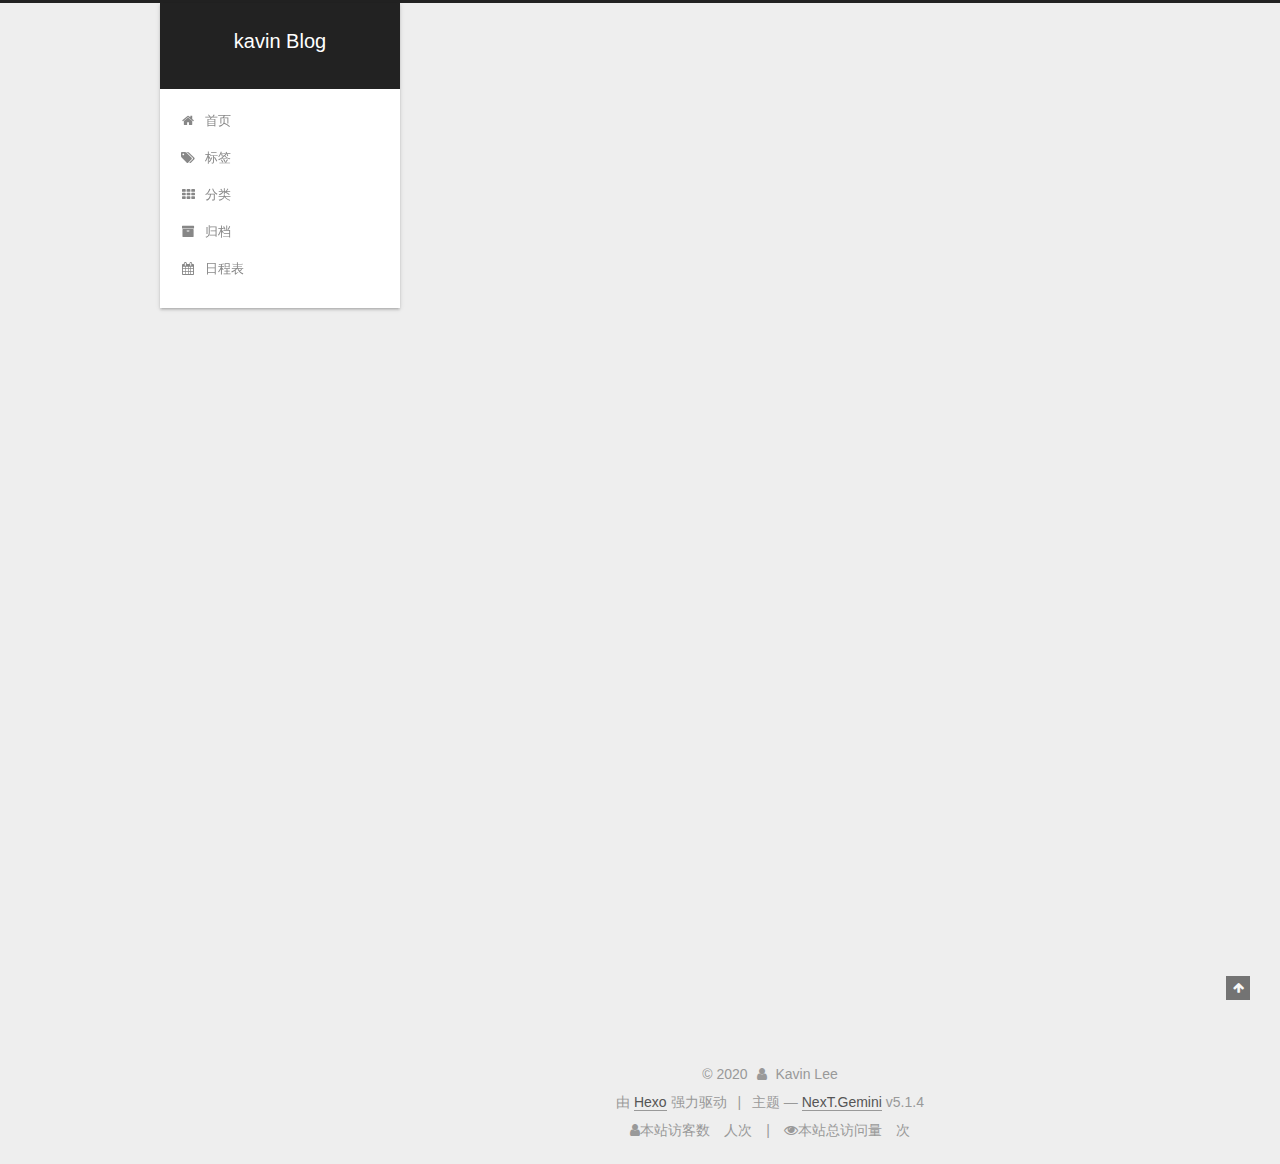
==== index.html @ 365d50ee "Site updated: 2020-07-19 22:54:47" ====
<!DOCTYPE html>



  


<html class="theme-next gemini use-motion" lang="zh-Hans">
<head>
  <meta charset="UTF-8"/>
<meta http-equiv="X-UA-Compatible" content="IE=edge" />
<meta name="viewport" content="width=device-width, initial-scale=1, maximum-scale=1"/>
<meta name="theme-color" content="#222">









<meta http-equiv="Cache-Control" content="no-transform" />
<meta http-equiv="Cache-Control" content="no-siteapp" />
















  
  
  <link href="/lib/fancybox/source/jquery.fancybox.css?v=2.1.5" rel="stylesheet" type="text/css" />







<link href="/lib/font-awesome/css/font-awesome.min.css?v=4.6.2" rel="stylesheet" type="text/css" />

<link href="/css/main.css?v=5.1.4" rel="stylesheet" type="text/css" />


  <link rel="apple-touch-icon" sizes="180x180" href="/images/logo.png?v=5.1.4">


  <link rel="icon" type="image/png" sizes="32x32" href="/images/logo.png?v=5.1.4">


  <link rel="icon" type="image/png" sizes="16x16" href="/images/logo.png?v=5.1.4">






  <meta name="keywords" content="Hexo, NexT" />





  <link rel="alternate" href="/atom.xml" title="kavin Blog" type="application/atom+xml" />






<meta name="description" content="Everything from life">
<meta property="og:type" content="website">
<meta property="og:title" content="kavin Blog">
<meta property="og:url" content="http://yoursite.com/index.html">
<meta property="og:site_name" content="kavin Blog">
<meta property="og:description" content="Everything from life">
<meta property="article:author" content="Kavin Lee">
<meta property="article:tag" content="Python">
<meta name="twitter:card" content="summary">



<script type="text/javascript" id="hexo.configurations">
  var NexT = window.NexT || {};
  var CONFIG = {
    root: '/',
    scheme: 'Gemini',
    version: '5.1.4',
    sidebar: {"position":"left","display":"post","offset":12,"b2t":false,"scrollpercent":false,"onmobile":false},
    fancybox: true,
    tabs: true,
    motion: {"enable":true,"async":false,"transition":{"post_block":"fadeIn","post_header":"slideDownIn","post_body":"slideDownIn","coll_header":"slideLeftIn","sidebar":"slideUpIn"}},
    duoshuo: {
      userId: '0',
      author: '博主'
    },
    algolia: {
      applicationID: '',
      apiKey: '',
      indexName: '',
      hits: {"per_page":10},
      labels: {"input_placeholder":"Search for Posts","hits_empty":"We didn't find any results for the search: ${query}","hits_stats":"${hits} results found in ${time} ms"}
    }
  };
</script>



  <link rel="canonical" href="http://yoursite.com/"/>





  <title>kavin Blog</title>
  








<meta name="generator" content="Hexo 4.2.1"></head>

<body itemscope itemtype="http://schema.org/WebPage" lang="zh-Hans">

  
  
    
  

  <div class="container sidebar-position-left 
  page-home">
    <div class="headband"></div>

    <header id="header" class="header" itemscope itemtype="http://schema.org/WPHeader">
      <div class="header-inner"><div class="site-brand-wrapper">
  <div class="site-meta ">
    

    <div class="custom-logo-site-title">
      <a href="/"  class="brand" rel="start">
        <span class="logo-line-before"><i></i></span>
        <span class="site-title">kavin Blog</span>
        <span class="logo-line-after"><i></i></span>
      </a>
    </div>
      
        <p class="site-subtitle"></p>
      
  </div>

  <div class="site-nav-toggle">
    <button>
      <span class="btn-bar"></span>
      <span class="btn-bar"></span>
      <span class="btn-bar"></span>
    </button>
  </div>
</div>

<nav class="site-nav">
  

  
    <ul id="menu" class="menu">
      
        
        <li class="menu-item menu-item-home">
          <a href="/" rel="section">
            
              <i class="menu-item-icon fa fa-fw fa-home"></i> <br />
            
            首页
          </a>
        </li>
      
        
        <li class="menu-item menu-item-tags">
          <a href="/tags/" rel="section">
            
              <i class="menu-item-icon fa fa-fw fa-tags"></i> <br />
            
            标签
          </a>
        </li>
      
        
        <li class="menu-item menu-item-categories">
          <a href="/categories/" rel="section">
            
              <i class="menu-item-icon fa fa-fw fa-th"></i> <br />
            
            分类
          </a>
        </li>
      
        
        <li class="menu-item menu-item-archives">
          <a href="/archives/" rel="section">
            
              <i class="menu-item-icon fa fa-fw fa-archive"></i> <br />
            
            归档
          </a>
        </li>
      
        
        <li class="menu-item menu-item-schedule">
          <a href="/schedule/" rel="section">
            
              <i class="menu-item-icon fa fa-fw fa-calendar"></i> <br />
            
            日程表
          </a>
        </li>
      

      
    </ul>
  

  
</nav>



 </div>
    </header>

    <main id="main" class="main">
      <div class="main-inner">
        <div class="content-wrap">
          <div id="content" class="content">
            
  <section id="posts" class="posts-expand">
    
      

  

  
  
  

  <article class="post post-type-normal" itemscope itemtype="http://schema.org/Article">
  
  
  
  <div class="post-block">
    <link itemprop="mainEntityOfPage" href="http://yoursite.com/2020/07/19/hello-world/">

    <span hidden itemprop="author" itemscope itemtype="http://schema.org/Person">
      <meta itemprop="name" content="Kavin Lee">
      <meta itemprop="description" content="">
      <meta itemprop="image" content="/images/avatar.gif">
    </span>

    <span hidden itemprop="publisher" itemscope itemtype="http://schema.org/Organization">
      <meta itemprop="name" content="kavin Blog">
    </span>

    
      <header class="post-header">

        
        
          <h1 class="post-title" itemprop="name headline">
                
                <a class="post-title-link" href="/2020/07/19/hello-world/" itemprop="url">Hello World</a></h1>
        

        <div class="post-meta">
          <span class="post-time">
            
              <span class="post-meta-item-icon">
                <i class="fa fa-calendar-o"></i>
              </span>
              
                <span class="post-meta-item-text">发表于</span>
              
              <time title="创建于" itemprop="dateCreated datePublished" datetime="2020-07-19T20:09:00+08:00">
                2020-07-19
              </time>
            

            

            
          </span>

          

          
            
          

          
          

          

          

          

        </div>
      </header>
    

    
    
    
    <div class="post-body" itemprop="articleBody">

      
      

      
        
          
            <p>Welcome to <a href="https://hexo.io/" target="_blank" rel="noopener">Hexo</a>! This is your very first post. Check <a href="https://hexo.io/docs/" target="_blank" rel="noopener">documentation</a> for more info. If you get any problems when using Hexo, you can find the answer in <a href="https://hexo.io/docs/troubleshooting.html" target="_blank" rel="noopener">troubleshooting</a> or you can ask me on <a href="https://github.com/hexojs/hexo/issues" target="_blank" rel="noopener">GitHub</a>.</p>
<h2 id="Quick-Start"><a href="#Quick-Start" class="headerlink" title="Quick Start"></a>Quick Start</h2><h3 id="Create-a-new-post"><a href="#Create-a-new-post" class="headerlink" title="Create a new post"></a>Create a new post</h3><figure class="highlight bash"><table><tr><td class="gutter"><pre><span class="line">1</span><br></pre></td><td class="code"><pre><span class="line">$ hexo new <span class="string">"My New Post"</span></span><br></pre></td></tr></table></figure>

<p>More info: <a href="https://hexo.io/docs/writing.html" target="_blank" rel="noopener">Writing</a></p>
<h3 id="Run-server"><a href="#Run-server" class="headerlink" title="Run server"></a>Run server</h3><figure class="highlight bash"><table><tr><td class="gutter"><pre><span class="line">1</span><br></pre></td><td class="code"><pre><span class="line">$ hexo server</span><br></pre></td></tr></table></figure>

<p>More info: <a href="https://hexo.io/docs/server.html" target="_blank" rel="noopener">Server</a></p>
<h3 id="Generate-static-files"><a href="#Generate-static-files" class="headerlink" title="Generate static files"></a>Generate static files</h3><figure class="highlight bash"><table><tr><td class="gutter"><pre><span class="line">1</span><br></pre></td><td class="code"><pre><span class="line">$ hexo generate</span><br></pre></td></tr></table></figure>

<p>More info: <a href="https://hexo.io/docs/generating.html" target="_blank" rel="noopener">Generating</a></p>
<h3 id="Deploy-to-remote-sites"><a href="#Deploy-to-remote-sites" class="headerlink" title="Deploy to remote sites"></a>Deploy to remote sites</h3><figure class="highlight bash"><table><tr><td class="gutter"><pre><span class="line">1</span><br></pre></td><td class="code"><pre><span class="line">$ hexo deploy</span><br></pre></td></tr></table></figure>

<p>More info: <a href="https://hexo.io/docs/one-command-deployment.html" target="_blank" rel="noopener">Deployment</a></p>

          
        
      
    </div>
    
    
    

    

    

    

    <footer class="post-footer">
      

      

      

      
      
        <div class="post-eof"></div>
      
    </footer>
  </div>
  
  
  
  </article>


    
  </section>

  


          </div>
          


          

        </div>
        
          
  
  <div class="sidebar-toggle">
    <div class="sidebar-toggle-line-wrap">
      <span class="sidebar-toggle-line sidebar-toggle-line-first"></span>
      <span class="sidebar-toggle-line sidebar-toggle-line-middle"></span>
      <span class="sidebar-toggle-line sidebar-toggle-line-last"></span>
    </div>
  </div>

  <aside id="sidebar" class="sidebar">
    
    <div class="sidebar-inner">

      

      

      <section class="site-overview-wrap sidebar-panel sidebar-panel-active">
        <div class="site-overview">
          <div class="site-author motion-element" itemprop="author" itemscope itemtype="http://schema.org/Person">
            
              <p class="site-author-name" itemprop="name">Kavin Lee</p>
              <p class="site-description motion-element" itemprop="description">Everything from life</p>
          </div>

          <nav class="site-state motion-element">

            
              <div class="site-state-item site-state-posts">
              
                <a href="/archives/">
              
                  <span class="site-state-item-count">1</span>
                  <span class="site-state-item-name">日志</span>
                </a>
              </div>
            

            

            

          </nav>

          
            <div class="feed-link motion-element">
              <a href="/atom.xml" rel="alternate">
                <i class="fa fa-rss"></i>
                RSS
              </a>
            </div>
          

          

          
          

          
          

          

        </div>
      </section>

      

      

    </div>
  </aside>


        
      </div>
    </main>

    <footer id="footer" class="footer">
      <div class="footer-inner">
        <div class="copyright">&copy; <span itemprop="copyrightYear">2020</span>
  <span class="with-love">
    <i class="fa fa-user"></i>
  </span>
  <span class="author" itemprop="copyrightHolder">Kavin Lee</span>

  
</div>


  <div class="powered-by">由 <a class="theme-link" target="_blank" href="https://hexo.io">Hexo</a> 强力驱动</div>



  <span class="post-meta-divider">|</span>



  <div class="theme-info">主题 &mdash; <a class="theme-link" target="_blank" href="https://github.com/iissnan/hexo-theme-next">NexT.Gemini</a> v5.1.4</div>




        
<div class="busuanzi-count">
  <script async src="https://dn-lbstatics.qbox.me/busuanzi/2.3/busuanzi.pure.mini.js"></script>

  
    <span class="site-uv">
      <i class="fa fa-user">本站访客数</i>
      <span class="busuanzi-value" id="busuanzi_value_site_uv"></span>
      人次
    </span>
  

  
    <span class="site-pv">
      <i class="fa fa-eye">本站总访问量</i>
      <span class="busuanzi-value" id="busuanzi_value_site_pv"></span>
      次
    </span>
  
</div>








        
      </div>
    </footer>

    
      <div class="back-to-top">
        <i class="fa fa-arrow-up"></i>
        
      </div>
    

    

  </div>

  

<script type="text/javascript">
  if (Object.prototype.toString.call(window.Promise) !== '[object Function]') {
    window.Promise = null;
  }
</script>









  












  
  
    <script type="text/javascript" src="/lib/jquery/index.js?v=2.1.3"></script>
  

  
  
    <script type="text/javascript" src="/lib/fastclick/lib/fastclick.min.js?v=1.0.6"></script>
  

  
  
    <script type="text/javascript" src="/lib/jquery_lazyload/jquery.lazyload.js?v=1.9.7"></script>
  

  
  
    <script type="text/javascript" src="/lib/velocity/velocity.min.js?v=1.2.1"></script>
  

  
  
    <script type="text/javascript" src="/lib/velocity/velocity.ui.min.js?v=1.2.1"></script>
  

  
  
    <script type="text/javascript" src="/lib/fancybox/source/jquery.fancybox.pack.js?v=2.1.5"></script>
  


  


  <script type="text/javascript" src="/js/src/utils.js?v=5.1.4"></script>

  <script type="text/javascript" src="/js/src/motion.js?v=5.1.4"></script>



  
  


  <script type="text/javascript" src="/js/src/affix.js?v=5.1.4"></script>

  <script type="text/javascript" src="/js/src/schemes/pisces.js?v=5.1.4"></script>



  

  


  <script type="text/javascript" src="/js/src/bootstrap.js?v=5.1.4"></script>



  


  




	





  





  












  





  

  

  

  
  

  

  

  

</body>
</html>
---- css/main.css ----
/* normalize.css v3.0.2 | MIT License | git.io/normalize */
html {
  font-family: sans-serif; /* 1 */
  -ms-text-size-adjust: 100%; /* 2 */
  -webkit-text-size-adjust: 100%; /* 2 */
}
body {
  margin: 0;
}
article,
aside,
details,
figcaption,
figure,
footer,
header,
hgroup,
main,
menu,
nav,
section,
summary {
  display: block;
}
audio,
canvas,
progress,
video {
  display: inline-block; /* 1 */
  vertical-align: baseline; /* 2 */
}
audio:not([controls]) {
  display: none;
  height: 0;
}
[hidden],
template {
  display: none;
}
a {
  background-color: transparent;
}
a:active,
a:hover {
  outline: 0;
}
abbr[title] {
  border-bottom: 1px dotted;
}
b,
strong {
  font-weight: bold;
}
dfn {
  font-style: italic;
}
h1 {
  font-size: 2em;
  margin: 0.67em 0;
}
mark {
  background: #ff0;
  color: #000;
}
small {
  font-size: 80%;
}
sub,
sup {
  font-size: 75%;
  line-height: 0;
  position: relative;
  vertical-align: baseline;
}
sup {
  top: -0.5em;
}
sub {
  bottom: -0.25em;
}
img {
  border: 0;
}
svg:not(:root) {
  overflow: hidden;
}
figure {
  margin: 1em 40px;
}
hr {
  -moz-box-sizing: content-box;
  box-sizing: content-box;
  height: 0;
}
pre {
  overflow: auto;
}
code,
kbd,
pre,
samp {
  font-family: monospace, monospace;
  font-size: 1em;
}
button,
input,
optgroup,
select,
textarea {
  color: inherit; /* 1 */
  font: inherit; /* 2 */
  margin: 0; /* 3 */
}
button {
  overflow: visible;
}
button,
select {
  text-transform: none;
}
button,
html input[type="button"],
input[type="reset"],
input[type="submit"] {
  -webkit-appearance: button; /* 2 */
  cursor: pointer; /* 3 */
}
button[disabled],
html input[disabled] {
  cursor: default;
}
button::-moz-focus-inner,
input::-moz-focus-inner {
  border: 0;
  padding: 0;
}
input {
  line-height: normal;
}
input[type="checkbox"],
input[type="radio"] {
  box-sizing: border-box; /* 1 */
  padding: 0; /* 2 */
}
input[type="number"]::-webkit-inner-spin-button,
input[type="number"]::-webkit-outer-spin-button {
  height: auto;
}
input[type="search"] {
  -webkit-appearance: textfield; /* 1 */
  -moz-box-sizing: content-box;
  -webkit-box-sizing: content-box; /* 2 */
  box-sizing: content-box;
}
input[type="search"]::-webkit-search-cancel-button,
input[type="search"]::-webkit-search-decoration {
  -webkit-appearance: none;
}
fieldset {
  border: 1px solid #c0c0c0;
  margin: 0 2px;
  padding: 0.35em 0.625em 0.75em;
}
legend {
  border: 0; /* 1 */
  padding: 0; /* 2 */
}
textarea {
  overflow: auto;
}
optgroup {
  font-weight: bold;
}
table {
  border-collapse: collapse;
  border-spacing: 0;
}
td,
th {
  padding: 0;
}
::selection {
  background: #262a30;
  color: #fff;
}
body {
  position: relative;
  font-family: 'Lato', "PingFang SC", "Microsoft YaHei", sans-serif;
  font-size: 14px;
  line-height: 2;
  color: #555;
  background: #eee;
}
@media (max-width: 767px) {
  body {
    padding-right: 0 !important;
  }
}
@media (min-width: 768px) and (max-width: 991px) {
  body {
    padding-right: 0 !important;
  }
}
@media (min-width: 1600px) {
  body {
    font-size: 16px;
  }
}
h1,
h2,
h3,
h4,
h5,
h6 {
  margin: 0;
  padding: 0;
  font-weight: bold;
  line-height: 1.5;
  font-family: 'Lato', "PingFang SC", "Microsoft YaHei", sans-serif;
}
h2,
h3,
h4,
h5,
h6 {
  margin: 20px 0 15px;
}
h1 {
  font-size: 22px;
}
@media (max-width: 767px) {
  h1 {
    font-size: 18px;
  }
}
h2 {
  font-size: 20px;
}
@media (max-width: 767px) {
  h2 {
    font-size: 16px;
  }
}
h3 {
  font-size: 18px;
}
@media (max-width: 767px) {
  h3 {
    font-size: 14px;
  }
}
h4 {
  font-size: 16px;
}
@media (max-width: 767px) {
  h4 {
    font-size: 12px;
  }
}
h5 {
  font-size: 14px;
}
@media (max-width: 767px) {
  h5 {
    font-size: 10px;
  }
}
h6 {
  font-size: 12px;
}
@media (max-width: 767px) {
  h6 {
    font-size: 8px;
  }
}
p {
  margin: 0 0 20px 0;
}
a {
  color: #555;
  text-decoration: none;
  outline: none;
  border-bottom: 1px solid #999;
  word-wrap: break-word;
}
a:hover {
  color: #222;
  border-bottom-color: #222;
}
blockquote {
  margin: 0;
  padding: 0;
}
img {
  display: block;
  margin: auto;
  max-width: 100%;
  height: auto;
}
hr {
  margin: 40px 0;
  height: 3px;
  border: none;
  background-color: #ddd;
  background-image: repeating-linear-gradient(-45deg, #fff, #fff 4px, transparent 4px, transparent 8px);
}
blockquote {
  padding: 0 15px;
  color: #666;
  border-left: 4px solid #ddd;
}
blockquote cite::before {
  content: "-";
  padding: 0 5px;
}
dt {
  font-weight: 700;
}
dd {
  margin: 0;
  padding: 0;
}
kbd {
  border: 1px solid #ccc;
  border-radius: 0.2em;
  box-shadow: 0.1em 0.1em 0.2em rgba(0,0,0,0.1);
  background-color: #f9f9f9;
  font-family: inherit;
  background-image: -webkit-linear-gradient(top, #eee, #fff, #eee);
  padding: 0.1em 0.3em;
  white-space: nowrap;
}
.text-left {
  text-align: left;
}
.text-center {
  text-align: center;
}
.text-right {
  text-align: right;
}
.text-justify {
  text-align: justify;
}
.text-nowrap {
  white-space: nowrap;
}
.text-lowercase {
  text-transform: lowercase;
}
.text-uppercase {
  text-transform: uppercase;
}
.text-capitalize {
  text-transform: capitalize;
}
.center-block {
  display: block;
  margin-left: auto;
  margin-right: auto;
}
.clearfix:before,
.clearfix:after {
  content: " ";
  display: table;
}
.clearfix:after {
  clear: both;
}
.pullquote {
  width: 45%;
}
.pullquote.left {
  float: left;
  margin-left: 5px;
  margin-right: 10px;
}
.pullquote.right {
  float: right;
  margin-left: 10px;
  margin-right: 5px;
}
.affix.affix.affix {
  position: fixed;
}
.translation {
  margin-top: -20px;
  font-size: 14px;
  color: #999;
}
.scrollbar-measure {
  width: 100px;
  height: 100px;
  overflow: scroll;
  position: absolute;
  top: -9999px;
}
.use-motion .motion-element {
  opacity: 0;
}
table {
  margin: 20px 0;
  width: 100%;
  border-collapse: collapse;
  border-spacing: 0;
  border: 1px solid #ddd;
  font-size: 14px;
  table-layout: fixed;
  word-wrap: break-all;
}
table>tbody>tr:nth-of-type(odd) {
  background-color: #f9f9f9;
}
table>tbody>tr:hover {
  background-color: #f5f5f5;
}
caption,
th,
td {
  padding: 8px;
  text-align: left;
  vertical-align: middle;
  font-weight: normal;
}
th,
td {
  border-bottom: 3px solid #ddd;
  border-right: 1px solid #eee;
}
th {
  padding-bottom: 10px;
  font-weight: 700;
}
td {
  border-bottom-width: 1px;
}
html,
body {
  height: 100%;
}
.container {
  position: relative;
  min-height: 100%;
}
.header-inner {
  margin: 0 auto;
  padding: 100px 0 70px;
  width: calc(100% - 252px);
}
@media (min-width: 1600px) {
  .container .header-inner {
    width: 900px;
  }
}
.main {
  padding-bottom: 150px;
}
.main-inner {
  margin: 0 auto;
  width: calc(100% - 252px);
}
@media (min-width: 1600px) {
  .container .main-inner {
    width: 900px;
  }
}
.footer {
  position: absolute;
  left: 0;
  bottom: 0;
  width: 100%;
  min-height: 50px;
}
.footer-inner {
  box-sizing: border-box;
  margin: 20px auto;
  width: calc(100% - 252px);
}
@media (min-width: 1600px) {
  .container .footer-inner {
    width: 900px;
  }
}
pre,
.highlight {
  overflow: auto;
  margin: 20px 0;
  padding: 0;
  font-size: 13px;
  color: #4d4d4c;
  background: #f7f7f7;
  line-height: 1.6;
}
pre,
code {
  font-family: consolas, Menlo, "PingFang SC", "Microsoft YaHei", monospace;
}
code {
  padding: 2px 4px;
  word-wrap: break-word;
  color: #555;
  background: #eee;
  border-radius: 3px;
  font-size: 13px;
}
pre {
  padding: 10px;
}
pre code {
  padding: 0;
  color: #4d4d4c;
  background: none;
  text-shadow: none;
}
.highlight {
  border-radius: 1px;
}
.highlight pre {
  border: none;
  margin: 0;
  padding: 10px 0;
}
.highlight table {
  margin: 0;
  width: auto;
  border: none;
}
.highlight td {
  border: none;
  padding: 0;
}
.highlight figcaption {
  font-size: 1em;
  color: #4d4d4c;
  line-height: 1em;
  margin-bottom: 1em;
}
.highlight figcaption:before,
.highlight figcaption:after {
  content: " ";
  display: table;
}
.highlight figcaption:after {
  clear: both;
}
.highlight figcaption a {
  float: right;
  color: #4d4d4c;
}
.highlight figcaption a:hover {
  border-bottom-color: #4d4d4c;
}
.highlight .gutter pre {
  padding-left: 10px;
  padding-right: 10px;
  color: #869194;
  text-align: right;
  background-color: #eff2f3;
}
.highlight .code pre {
  width: 100%;
  padding-left: 10px;
  padding-right: 10px;
  background-color: #f7f7f7;
}
.highlight .line {
  height: 20px;
}
.gutter {
  -webkit-user-select: none;
  -moz-user-select: none;
  -ms-user-select: none;
  user-select: none;
}
.gist table {
  width: auto;
}
.gist table td {
  border: none;
}
pre .deletion {
  background: #fdd;
}
pre .addition {
  background: #dfd;
}
pre .meta {
  color: #8959a8;
}
pre .comment {
  color: #8e908c;
}
pre .variable,
pre .attribute,
pre .tag,
pre .regexp,
pre .ruby .constant,
pre .xml .tag .title,
pre .xml .pi,
pre .xml .doctype,
pre .html .doctype,
pre .css .id,
pre .css .class,
pre .css .pseudo {
  color: #c82829;
}
pre .number,
pre .preprocessor,
pre .built_in,
pre .literal,
pre .params,
pre .constant,
pre .command {
  color: #f5871f;
}
pre .ruby .class .title,
pre .css .rules .attribute,
pre .string,
pre .value,
pre .inheritance,
pre .header,
pre .ruby .symbol,
pre .xml .cdata,
pre .special,
pre .number,
pre .formula {
  color: #718c00;
}
pre .title,
pre .css .hexcolor {
  color: #3e999f;
}
pre .function,
pre .python .decorator,
pre .python .title,
pre .ruby .function .title,
pre .ruby .title .keyword,
pre .perl .sub,
pre .javascript .title,
pre .coffeescript .title {
  color: #4271ae;
}
pre .keyword,
pre .javascript .function {
  color: #8959a8;
}
.full-image.full-image.full-image.full-image {
  border: none;
  max-width: 100%;
  width: auto;
  margin: 20px auto 25px;
}
@media (min-width: 992px) {
  .full-image.full-image.full-image.full-image {
    max-width: none;
    width: 118%;
    margin: 0 -9%;
  }
}
.blockquote-center,
.page-home .post-type-quote blockquote,
.page-post-detail .post-type-quote blockquote {
  position: relative;
  margin: 40px 0;
  padding: 0;
  border-left: none;
  text-align: center;
}
.blockquote-center::before,
.page-home .post-type-quote blockquote::before,
.page-post-detail .post-type-quote blockquote::before,
.blockquote-center::after,
.page-home .post-type-quote blockquote::after,
.page-post-detail .post-type-quote blockquote::after {
  position: absolute;
  content: ' ';
  display: block;
  width: 100%;
  height: 24px;
  opacity: 0.2;
  background-repeat: no-repeat;
  background-position: 0 -6px;
  background-size: 22px 22px;
}
.blockquote-center::before,
.page-home .post-type-quote blockquote::before,
.page-post-detail .post-type-quote blockquote::before {
  top: -20px;
  background-image: url("../images/quote-l.svg");
  border-top: 1px solid #ccc;
}
.blockquote-center::after,
.page-home .post-type-quote blockquote::after,
.page-post-detail .post-type-quote blockquote::after {
  bottom: -20px;
  background-image: url("../images/quote-r.svg");
  border-bottom: 1px solid #ccc;
  background-position: 100% 8px;
}
.blockquote-center p,
.page-home .post-type-quote blockquote p,
.page-post-detail .post-type-quote blockquote p,
.blockquote-center div,
.page-home .post-type-quote blockquote div,
.page-post-detail .post-type-quote blockquote div {
  text-align: center;
}
.post .post-body .group-picture img {
  box-sizing: border-box;
  padding: 0 3px;
  border: none;
}
.post .group-picture-row {
  overflow: hidden;
  margin-top: 6px;
}
.post .group-picture-row:first-child {
  margin-top: 0;
}
.post .group-picture-column {
  float: left;
}
.page-post-detail .post-body .group-picture-column {
  float: none;
  margin-top: 10px;
  width: auto !important;
}
.page-post-detail .post-body .group-picture-column img {
  margin: 0 auto;
}
.page-archive .group-picture-container {
  overflow: hidden;
}
.page-archive .group-picture-row {
  float: left;
}
.page-archive .group-picture-row:first-child {
  margin-top: 6px;
}
.page-archive .group-picture-column {
  max-width: 150px;
  max-height: 150px;
}
.post-body .note {
  position: relative;
  padding: 15px;
  margin-bottom: 20px;
  border: 1px solid #eee;
  border-left-width: 5px;
  border-radius: 3px;
}
.post-body .note h2,
.post-body .note h3,
.post-body .note h4,
.post-body .note h5,
.post-body .note h6 {
  margin-top: 0;
  margin-bottom: 0;
  border-bottom: initial;
  padding-top: 0 !important;
}
.post-body .note p:first-child,
.post-body .note ul:first-child,
.post-body .note ol:first-child,
.post-body .note table:first-child,
.post-body .note pre:first-child,
.post-body .note blockquote:first-child {
  margin-top: 0;
}
.post-body .note p:last-child,
.post-body .note ul:last-child,
.post-body .note ol:last-child,
.post-body .note table:last-child,
.post-body .note pre:last-child,
.post-body .note blockquote:last-child {
  margin-bottom: 0;
}
.post-body .note.default {
  border-left-color: #777;
}
.post-body .note.default h2,
.post-body .note.default h3,
.post-body .note.default h4,
.post-body .note.default h5,
.post-body .note.default h6 {
  color: #777;
}
.post-body .note.primary {
  border-left-color: #6f42c1;
}
.post-body .note.primary h2,
.post-body .note.primary h3,
.post-body .note.primary h4,
.post-body .note.primary h5,
.post-body .note.primary h6 {
  color: #6f42c1;
}
.post-body .note.info {
  border-left-color: #428bca;
}
.post-body .note.info h2,
.post-body .note.info h3,
.post-body .note.info h4,
.post-body .note.info h5,
.post-body .note.info h6 {
  color: #428bca;
}
.post-body .note.success {
  border-left-color: #5cb85c;
}
.post-body .note.success h2,
.post-body .note.success h3,
.post-body .note.success h4,
.post-body .note.success h5,
.post-body .note.success h6 {
  color: #5cb85c;
}
.post-body .note.warning {
  border-left-color: #f0ad4e;
}
.post-body .note.warning h2,
.post-body .note.warning h3,
.post-body .note.warning h4,
.post-body .note.warning h5,
.post-body .note.warning h6 {
  color: #f0ad4e;
}
.post-body .note.danger {
  border-left-color: #d9534f;
}
.post-body .note.danger h2,
.post-body .note.danger h3,
.post-body .note.danger h4,
.post-body .note.danger h5,
.post-body .note.danger h6 {
  color: #d9534f;
}
.post-body .label {
  display: inline;
  padding: 0 2px;
  white-space: nowrap;
}
.post-body .label.default {
  background-color: #f0f0f0;
}
.post-body .label.primary {
  background-color: #efe6f7;
}
.post-body .label.info {
  background-color: #e5f2f8;
}
.post-body .label.success {
  background-color: #e7f4e9;
}
.post-body .label.warning {
  background-color: #fcf6e1;
}
.post-body .label.danger {
  background-color: #fae8eb;
}
.post-body .tabs {
  position: relative;
  display: block;
  margin-bottom: 20px;
  padding-top: 10px;
}
.post-body .tabs ul.nav-tabs {
  margin: 0;
  padding: 0;
  display: flex;
  margin-bottom: -1px;
}
@media (max-width: 413px) {
  .post-body .tabs ul.nav-tabs {
    display: block;
    margin-bottom: 5px;
  }
}
.post-body .tabs ul.nav-tabs li.tab {
  list-style-type: none !important;
  margin: 0 0.25em 0 0;
  border-top: 3px solid transparent;
  border-left: 1px solid transparent;
  border-right: 1px solid transparent;
}
@media (max-width: 413px) {
  .post-body .tabs ul.nav-tabs li.tab {
    margin: initial;
    border-top: 1px solid transparent;
    border-left: 3px solid transparent;
    border-right: 1px solid transparent;
    border-bottom: 1px solid transparent;
  }
}
.post-body .tabs ul.nav-tabs li.tab a {
  outline: 0;
  border-bottom: initial;
  display: block;
  line-height: 1.8em;
  padding: 0.25em 0.75em;
  transition-duration: 0.2s;
  transition-timing-function: ease-out;
  transition-delay: 0s;
}
.post-body .tabs ul.nav-tabs li.tab a i {
  width: 1.285714285714286em;
}
.post-body .tabs ul.nav-tabs li.tab.active {
  border-top: 3px solid #fc6423;
  border-left: 1px solid #ddd;
  border-right: 1px solid #ddd;
  background-color: #fff;
}
@media (max-width: 413px) {
  .post-body .tabs ul.nav-tabs li.tab.active {
    border-top: 1px solid #ddd;
    border-left: 3px solid #fc6423;
    border-right: 1px solid #ddd;
    border-bottom: 1px solid #ddd;
  }
}
.post-body .tabs ul.nav-tabs li.tab.active a {
  cursor: default;
  color: #555;
}
.post-body .tabs .tab-content {
  background-color: #fff;
}
.post-body .tabs .tab-content .tab-pane {
  border: 1px solid #ddd;
  padding: 20px 20px 0 20px;
}
.post-body .tabs .tab-content .tab-pane:not(.active) {
  display: none !important;
}
.post-body .tabs .tab-content .tab-pane.active {
  display: block !important;
}
.btn {
  display: inline-block;
  padding: 0 20px;
  font-size: 14px;
  color: #555;
  background: #fff;
  border: 2px solid #555;
  text-decoration: none;
  border-radius: 2px;
  transition-property: background-color;
  transition-duration: 0.2s;
  transition-timing-function: ease-in-out;
  transition-delay: 0s;
  line-height: 2;
}
.btn:hover {
  border-color: #222;
  color: #fff;
  background: #222;
}
.btn +.btn {
  margin: 0 0 8px 8px;
}
.btn .fa-fw {
  width: 1.285714285714286em;
  text-align: left;
}
.btn-bar {
  display: block;
  width: 22px;
  height: 2px;
  background: #555;
  border-radius: 1px;
}
.btn-bar+.btn-bar {
  margin-top: 4px;
}
.pagination {
  margin: 120px 0 40px;
  text-align: center;
  border-top: 1px solid #eee;
}
.page-number-basic,
.pagination .prev,
.pagination .next,
.pagination .page-number,
.pagination .space {
  display: inline-block;
  position: relative;
  top: -1px;
  margin: 0 10px;
  padding: 0 11px;
}
@media (max-width: 767px) {
  .page-number-basic,
  .pagination .prev,
  .pagination .next,
  .pagination .page-number,
  .pagination .space {
    margin: 0 5px;
  }
}
.pagination .prev,
.pagination .next,
.pagination .page-number {
  border-bottom: 0;
  border-top: 1px solid #eee;
  transition-property: border-color;
  transition-duration: 0.2s;
  transition-timing-function: ease-in-out;
  transition-delay: 0s;
}
.pagination .prev:hover,
.pagination .next:hover,
.pagination .page-number:hover {
  border-top-color: #222;
}
.pagination .space {
  padding: 0;
  margin: 0;
}
.pagination .prev {
  margin-left: 0;
}
.pagination .next {
  margin-right: 0;
}
.pagination .page-number.current {
  color: #fff;
  background: #ccc;
  border-top-color: #ccc;
}
@media (max-width: 767px) {
  .pagination {
    border-top: none;
  }
  .pagination .prev,
  .pagination .next,
  .pagination .page-number {
    margin-bottom: 10px;
    border-top: 0;
    border-bottom: 1px solid #eee;
    padding: 0 10px;
  }
  .pagination .prev:hover,
  .pagination .next:hover,
  .pagination .page-number:hover {
    border-bottom-color: #222;
  }
}
.comments {
  margin: 60px 20px 0;
}
.tag-cloud {
  text-align: center;
}
.tag-cloud a {
  display: inline-block;
  margin: 10px;
}
.back-to-top {
  box-sizing: border-box;
  position: fixed;
  bottom: -100px;
  right: 30px;
  z-index: 1050;
  padding: 0 6px;
  width: 24px;
  background: #222;
  font-size: 12px;
  opacity: 0.6;
  color: #fff;
  cursor: pointer;
  text-align: center;
  -webkit-transform: translateZ(0);
  transition-property: bottom;
  transition-duration: 0.2s;
  transition-timing-function: ease-in-out;
  transition-delay: 0s;
}
@media (min-width: 768px) and (max-width: 991px) {
  .back-to-top {
    display: none !important;
  }
}
@media (max-width: 767px) {
  .back-to-top {
    display: none !important;
  }
}
.back-to-top.back-to-top-on {
  bottom: 30px;
}
.header {
  background: transparent;
}
.header-inner {
  position: relative;
}
.headband {
  height: 3px;
  background: #222;
}
.site-meta {
  margin: 0;
  text-align: center;
}
@media (max-width: 767px) {
  .site-meta {
    text-align: center;
  }
}
.brand {
  position: relative;
  display: inline-block;
  padding: 0 40px;
  color: #fff;
  background: #222;
  border-bottom: none;
}
.brand:hover {
  color: #fff;
}
.logo {
  display: inline-block;
  margin-right: 5px;
  line-height: 36px;
  vertical-align: top;
}
.site-title {
  display: inline-block;
  vertical-align: top;
  line-height: 36px;
  font-size: 20px;
  font-weight: normal;
  font-family: 'Lato', "PingFang SC", "Microsoft YaHei", sans-serif;
}
.site-subtitle {
  margin-top: 10px;
  font-size: 13px;
  color: #ddd;
}
.use-motion .brand {
  opacity: 0;
}
.use-motion .logo,
.use-motion .site-title,
.use-motion .site-subtitle {
  opacity: 0;
  position: relative;
  top: -10px;
}
.site-nav-toggle {
  display: none;
  position: absolute;
  top: 10px;
  left: 10px;
}
@media (max-width: 767px) {
  .site-nav-toggle {
    display: block;
  }
}
.site-nav-toggle button {
  margin-top: 2px;
  padding: 9px 10px;
  background: transparent;
  border: none;
}
@media (max-width: 767px) {
  .site-nav {
    display: none;
    margin: 0 -10px;
    padding: 0 10px;
    clear: both;
    border-top: 1px solid #ddd;
  }
}
@media (min-width: 768px) and (max-width: 991px) {
  .site-nav {
    display: block !important;
  }
}
@media (min-width: 992px) {
  .site-nav {
    display: block !important;
  }
}
.menu {
  margin-top: 20px;
  padding-left: 0;
  text-align: center;
}
.menu .menu-item {
  display: inline-block;
  margin: 0 10px;
  list-style: none;
}
@media screen and (max-width: 767px) {
  .menu .menu-item {
    margin-top: 10px;
  }
}
.menu .menu-item a {
  display: block;
  font-size: 13px;
  line-height: inherit;
  border-bottom: 1px solid transparent;
  transition-property: border-color;
  transition-duration: 0.2s;
  transition-timing-function: ease-in-out;
  transition-delay: 0s;
}
.menu .menu-item a:hover,
.menu-item-active a {
  border-bottom-color: #222;
}
.menu .menu-item .fa {
  margin-right: 5px;
}
.use-motion .menu-item {
  opacity: 0;
}
.post-body {
  font-family: 'Lato', "PingFang SC", "Microsoft YaHei", sans-serif;
}
@media (max-width: 767px) {
  .post-body {
    word-break: break-word;
  }
}
.post-body .fancybox img {
  display: block !important;
  margin: 0 auto;
  cursor: pointer;
  cursor: zoom-in;
  cursor: -webkit-zoom-in;
}
.post-body .image-caption,
.post-body .figure .caption {
  margin: -20px auto 15px;
  text-align: center;
  font-size: 14px;
  color: #999;
  font-weight: bold;
  line-height: 1;
}
.post-sticky-flag {
  display: inline-block;
  font-size: 16px;
  -ms-transform: rotate(30deg);
  -webkit-transform: rotate(30deg);
  -moz-transform: rotate(30deg);
  -ms-transform: rotate(30deg);
  -o-transform: rotate(30deg);
  transform: rotate(30deg);
}
.use-motion .post-block,
.use-motion .pagination,
.use-motion .comments {
  opacity: 0;
}
.use-motion .post-header {
  opacity: 0;
}
.use-motion .post-body {
  opacity: 0;
}
.use-motion .collection-title {
  opacity: 0;
}
.posts-expand {
  padding-top: 40px;
}
@media (max-width: 767px) {
  .posts-expand {
    margin: 0 20px;
  }
  .post-body pre .gutter pre {
    padding-right: 10px;
  }
  .post-body .highlight {
    margin-left: 0px;
    margin-right: 0px;
    padding: 0;
  }
  .post-body .highlight .gutter pre {
    padding-right: 10px;
  }
}
@media (min-width: 992px) {
  .posts-expand .post-body {
    text-align: justify;
  }
}
.posts-expand .post-body h2,
.posts-expand .post-body h3,
.posts-expand .post-body h4,
.posts-expand .post-body h5,
.posts-expand .post-body h6 {
  padding-top: 10px;
}
.posts-expand .post-body h2 .header-anchor,
.posts-expand .post-body h3 .header-anchor,
.posts-expand .post-body h4 .header-anchor,
.posts-expand .post-body h5 .header-anchor,
.posts-expand .post-body h6 .header-anchor {
  float: right;
  margin-left: 10px;
  color: #ccc;
  border-bottom-style: none;
  visibility: hidden;
}
.posts-expand .post-body h2 .header-anchor:hover,
.posts-expand .post-body h3 .header-anchor:hover,
.posts-expand .post-body h4 .header-anchor:hover,
.posts-expand .post-body h5 .header-anchor:hover,
.posts-expand .post-body h6 .header-anchor:hover {
  color: inherit;
}
.posts-expand .post-body h2:hover .header-anchor,
.posts-expand .post-body h3:hover .header-anchor,
.posts-expand .post-body h4:hover .header-anchor,
.posts-expand .post-body h5:hover .header-anchor,
.posts-expand .post-body h6:hover .header-anchor {
  visibility: visible;
}
.posts-expand .post-body ul li {
  list-style: circle;
}
.posts-expand .post-body img {
  box-sizing: border-box;
  margin: auto;
  padding: 3px;
  border: 1px solid #ddd;
}
.posts-expand .post-body .fancybox img {
  margin: 0 auto 25px;
}
@media (max-width: 767px) {
  .posts-collapse {
    margin: 0 20px;
  }
  .posts-collapse .post-title,
  .posts-collapse .post-meta {
    display: block;
    width: auto;
    text-align: left;
  }
}
.posts-collapse {
  position: relative;
  z-index: 1010;
  margin-left: 55px;
}
.posts-collapse::after {
  content: " ";
  position: absolute;
  top: 20px;
  left: 0;
  margin-left: -2px;
  width: 4px;
  height: 100%;
  background: #f5f5f5;
  z-index: -1;
}
@media (max-width: 767px) {
  .posts-collapse {
    margin: 0 20px;
  }
}
.posts-collapse .collection-title {
  position: relative;
  margin: 60px 0;
}
.posts-collapse .collection-title h1,
.posts-collapse .collection-title h2 {
  margin-left: 20px;
}
.posts-collapse .collection-title small {
  color: #bbb;
  margin-left: 5px;
}
.posts-collapse .collection-title::before {
  content: " ";
  position: absolute;
  left: 0;
  top: 50%;
  margin-left: -4px;
  margin-top: -4px;
  width: 8px;
  height: 8px;
  background: #bbb;
  border-radius: 50%;
}
.posts-collapse .post {
  margin: 30px 0;
}
.posts-collapse .post-header {
  position: relative;
  transition-duration: 0.2s;
  transition-timing-function: ease-in-out;
  transition-delay: 0s;
  transition-property: border;
  border-bottom: 1px dashed #ccc;
}
.posts-collapse .post-header::before {
  content: " ";
  position: absolute;
  left: 0;
  top: 12px;
  width: 6px;
  height: 6px;
  margin-left: -4px;
  background: #bbb;
  border-radius: 50%;
  border: 1px solid #fff;
  transition-duration: 0.2s;
  transition-timing-function: ease-in-out;
  transition-delay: 0s;
  transition-property: background;
}
.posts-collapse .post-header:hover {
  border-bottom-color: #666;
}
.posts-collapse .post-header:hover::before {
  background: #222;
}
.posts-collapse .post-meta {
  position: absolute;
  font-size: 12px;
  left: 20px;
  top: 5px;
}
.posts-collapse .post-comments-count {
  display: none;
}
.posts-collapse .post-title {
  margin-left: 60px;
  font-size: 16px;
  font-weight: normal;
  line-height: inherit;
}
.posts-collapse .post-title::after {
  margin-left: 3px;
  opacity: 0.6;
}
.posts-collapse .post-title a {
  color: #666;
  border-bottom: none;
}
.page-home .post-type-quote .post-header,
.page-post-detail .post-type-quote .post-header,
.page-home .post-type-quote .post-tags,
.page-post-detail .post-type-quote .post-tags {
  display: none;
}
.posts-expand .post-title {
  text-align: center;
  word-break: break-word;
  font-weight: 400;
}
.posts-expand .post-title-link {
  display: inline-block;
  position: relative;
  color: #555;
  border-bottom: none;
  line-height: 1.2;
  vertical-align: top;
}
.posts-expand .post-title-link::before {
  content: "";
  position: absolute;
  width: 100%;
  height: 2px;
  bottom: 0;
  left: 0;
  background-color: #000;
  visibility: hidden;
  -webkit-transform: scaleX(0);
  -moz-transform: scaleX(0);
  -ms-transform: scaleX(0);
  -o-transform: scaleX(0);
  transform: scaleX(0);
  transition-duration: 0.2s;
  transition-timing-function: ease-in-out;
  transition-delay: 0s;
}
.posts-expand .post-title-link:hover::before {
  visibility: visible;
  -webkit-transform: scaleX(1);
  -moz-transform: scaleX(1);
  -ms-transform: scaleX(1);
  -o-transform: scaleX(1);
  transform: scaleX(1);
}
.posts-expand .post-title-link .fa {
  font-size: 16px;
}
.posts-expand .post-meta {
  margin: 3px 0 60px 0;
  color: #999;
  font-family: 'Lato', "PingFang SC", "Microsoft YaHei", sans-serif;
  font-size: 12px;
  text-align: center;
}
.posts-expand .post-meta .post-category-list {
  display: inline-block;
  margin: 0;
  padding: 3px;
}
.posts-expand .post-meta .post-category-list-link {
  color: #999;
}
.posts-expand .post-meta .post-description {
  font-size: 14px;
  margin-top: 2px;
}
.post-meta-divider {
  margin: 0 0.5em;
}
.post-meta-item-icon {
  margin-right: 3px;
}
@media (min-width: 768px) and (max-width: 991px) {
  .post-meta-item-icon {
    display: inline-block;
  }
}
@media (max-width: 767px) {
  .post-meta-item-icon {
    display: inline-block;
  }
}
@media (min-width: 768px) and (max-width: 991px) {
  .post-meta-item-text {
    display: none;
  }
}
@media (max-width: 767px) {
  .post-meta-item-text {
    display: none;
  }
}
@media (max-width: 767px) {
  .posts-expand .post-comments-count {
    display: none;
  }
}
.post-button {
  margin-top: 40px;
}
.posts-expand .post-tags {
  margin-top: 40px;
  text-align: center;
}
.posts-expand .post-tags a {
  display: inline-block;
  margin-right: 10px;
  font-size: 13px;
}
.post-nav {
  display: table;
  margin-top: 15px;
  width: 100%;
  border-top: 1px solid #eee;
}
.post-nav-divider {
  display: table-cell;
  width: 10%;
}
.post-nav-item {
  display: table-cell;
  padding: 10px 0 0 0;
  width: 45%;
  vertical-align: top;
}
.post-nav-item a {
  position: relative;
  display: block;
  line-height: 25px;
  font-size: 14px;
  color: #555;
  border-bottom: none;
}
.post-nav-item a:hover {
  color: #222;
  border-bottom: none;
}
.post-nav-item a:active {
  top: 2px;
}
.post-nav-item .fa {
  position: absolute;
  top: 8px;
  left: 0;
  font-size: 12px;
}
.post-nav-next a {
  padding-left: 15px;
}
.post-nav-prev {
  text-align: right;
}
.post-nav-prev a {
  padding-right: 15px;
}
.post-nav-prev .fa {
  right: 0;
  left: auto;
}
.posts-expand .post-eof {
  display: block;
  margin: 80px auto 60px;
  width: 8%;
  height: 1px;
  background: #ccc;
  text-align: center;
}
.post:last-child .post-eof.post-eof.post-eof {
  display: none;
}
.post-gallery {
  display: table;
  table-layout: fixed;
  width: 100%;
  border-collapse: separate;
}
.post-gallery-row {
  display: table-row;
}
.post-gallery .post-gallery-img {
  display: table-cell;
  text-align: center;
  vertical-align: middle;
  border: none;
}
.post-gallery .post-gallery-img img {
  max-width: 100%;
  max-height: 100%;
  border: none;
}
.fancybox-close,
.fancybox-close:hover {
  border: none;
}
.rtl.post-body p,
.rtl.post-body a,
.rtl.post-body h1,
.rtl.post-body h2,
.rtl.post-body h3,
.rtl.post-body h4,
.rtl.post-body h5,
.rtl.post-body h6,
.rtl.post-body li,
.rtl.post-body ul,
.rtl.post-body ol {
  direction: rtl;
  font-family: UKIJ Ekran;
}
.rtl.post-title {
  font-family: UKIJ Ekran;
}
.sidebar {
  position: fixed;
  right: 0;
  top: 0;
  bottom: 0;
  width: 0;
  z-index: 1040;
  box-shadow: inset 0 2px 6px #000;
  background: #222;
  -webkit-transform: translateZ(0);
}
.sidebar a {
  color: #999;
  border-bottom-color: #555;
}
.sidebar a:hover {
  color: #eee;
}
@media (min-width: 768px) and (max-width: 991px) {
  .sidebar {
    display: none !important;
  }
}
@media (max-width: 767px) {
  .sidebar {
    display: none !important;
  }
}
.sidebar-inner {
  position: relative;
  padding: 20px 10px;
  color: #999;
  text-align: center;
}
.site-overview-wrap {
  overflow: hidden;
}
.site-overview {
  overflow-y: auto;
  overflow-x: hidden;
}
.sidebar-toggle {
  position: fixed;
  right: 30px;
  bottom: 45px;
  width: 14px;
  height: 14px;
  padding: 5px;
  background: #222;
  line-height: 0;
  z-index: 1050;
  cursor: pointer;
  -webkit-transform: translateZ(0);
}
@media (min-width: 768px) and (max-width: 991px) {
  .sidebar-toggle {
    display: none !important;
  }
}
@media (max-width: 767px) {
  .sidebar-toggle {
    display: none !important;
  }
}
.sidebar-toggle-line {
  position: relative;
  display: inline-block;
  vertical-align: top;
  height: 2px;
  width: 100%;
  background: #fff;
  margin-top: 3px;
}
.sidebar-toggle-line:first-child {
  margin-top: 0;
}
.site-author-image {
  display: block;
  margin: 0 auto;
  padding: 2px;
  max-width: 120px;
  height: auto;
  border: 1px solid #eee;
}
.site-author-name {
  margin: 0;
  text-align: center;
  color: #222;
  font-weight: 600;
}
.site-description {
  margin-top: 0;
  text-align: center;
  font-size: 13px;
  color: #999;
}
.site-state {
  overflow: hidden;
  line-height: 1.4;
  white-space: nowrap;
  text-align: center;
}
.site-state-item {
  display: inline-block;
  padding: 0 15px;
  border-left: 1px solid #eee;
}
.site-state-item:first-child {
  border-left: none;
}
.site-state-item a {
  border-bottom: none;
}
.site-state-item-count {
  display: block;
  text-align: center;
  color: inherit;
  font-weight: 600;
  font-size: 16px;
}
.site-state-item-name {
  font-size: 13px;
  color: #999;
}
.feed-link {
  margin-top: 20px;
}
.feed-link a {
  display: inline-block;
  padding: 0 15px;
  color: #fc6423;
  border: 1px solid #fc6423;
  border-radius: 4px;
}
.feed-link a i {
  color: #fc6423;
  font-size: 14px;
}
.feed-link a:hover {
  color: #fff;
  background: #fc6423;
}
.feed-link a:hover i {
  color: #fff;
}
.links-of-author {
  margin-top: 20px;
}
.links-of-author a {
  display: inline-block;
  vertical-align: middle;
  margin-right: 10px;
  margin-bottom: 10px;
  border-bottom-color: #555;
  font-size: 13px;
}
.links-of-author a:before {
  display: inline-block;
  vertical-align: middle;
  margin-right: 3px;
  content: " ";
  width: 4px;
  height: 4px;
  border-radius: 50%;
  background: #9081e3;
}
.links-of-blogroll {
  font-size: 13px;
}
.links-of-blogroll-title {
  margin-top: 20px;
  font-size: 14px;
  font-weight: 600;
}
.links-of-blogroll-list {
  margin: 0;
  padding: 0;
  list-style: none;
}
.links-of-blogroll-item {
  padding: 2px 10px;
}
.links-of-blogroll-item a {
  max-width: 280px;
  box-sizing: border-box;
  display: inline-block;
  overflow: hidden;
  white-space: nowrap;
  text-overflow: ellipsis;
}
.sidebar-nav {
  margin: 0 0 20px;
  padding-left: 0;
}
.sidebar-nav li {
  display: inline-block;
  cursor: pointer;
  border-bottom: 1px solid transparent;
  font-size: 14px;
  color: #555;
}
.sidebar-nav li:hover {
  color: #fc6423;
}
.page-post-detail .sidebar-nav-toc {
  padding: 0 5px;
}
.page-post-detail .sidebar-nav-overview {
  margin-left: 10px;
}
.sidebar-nav .sidebar-nav-active {
  color: #fc6423;
  border-bottom-color: #fc6423;
}
.sidebar-nav .sidebar-nav-active:hover {
  color: #fc6423;
}
.sidebar-panel {
  display: none;
}
.sidebar-panel-active {
  display: block;
}
.post-toc-empty {
  font-size: 14px;
  color: #666;
}
.post-toc-wrap {
  overflow: hidden;
}
.post-toc {
  overflow: auto;
}
.post-toc ol {
  margin: 0;
  padding: 0 2px 5px 10px;
  text-align: left;
  list-style: none;
  font-size: 14px;
}
.post-toc ol > ol {
  padding-left: 0;
}
.post-toc ol a {
  transition-duration: 0.2s;
  transition-timing-function: ease-in-out;
  transition-delay: 0s;
  transition-property: all;
  color: #666;
  border-bottom-color: #ccc;
}
.post-toc ol a:hover {
  color: #000;
  border-bottom-color: #000;
}
.post-toc .nav-item {
  overflow: hidden;
  text-overflow: ellipsis;
  text-align: justify;
  white-space: nowrap;
  line-height: 1.8;
}
.post-toc .nav .nav-child {
  display: none;
}
.post-toc .nav .active > .nav-child {
  display: block;
}
.post-toc .nav .active-current > .nav-child {
  display: block;
}
.post-toc .nav .active-current > .nav-child > .nav-item {
  display: block;
}
.post-toc .nav .active > a {
  color: #fc6423;
  border-bottom-color: #fc6423;
}
.post-toc .nav .active-current > a {
  color: #fc6423;
}
.post-toc .nav .active-current > a:hover {
  color: #fc6423;
}
.footer {
  font-size: 14px;
  color: #999;
}
.footer img {
  border: none;
}
.footer-inner {
  text-align: center;
}
.with-love {
  display: inline-block;
  margin: 0 5px;
}
.powered-by,
.theme-info {
  display: inline-block;
}
.cc-license {
  margin-top: 10px;
  text-align: center;
}
.cc-license .cc-opacity {
  opacity: 0.7;
  border-bottom: none;
}
.cc-license .cc-opacity:hover {
  opacity: 0.9;
}
.cc-license img {
  display: inline-block;
}
.theme-next #ds-thread #ds-reset {
  color: #555;
}
.theme-next #ds-thread #ds-reset .ds-replybox {
  margin-bottom: 30px;
}
.theme-next #ds-thread #ds-reset .ds-replybox .ds-avatar,
.theme-next #ds-reset .ds-avatar img {
  box-shadow: none;
}
.theme-next #ds-thread #ds-reset .ds-textarea-wrapper {
  border-color: #c7d4e1;
  background: none;
  border-top-right-radius: 3px;
  border-top-left-radius: 3px;
}
.theme-next #ds-thread #ds-reset .ds-textarea-wrapper textarea {
  height: 60px;
}
.theme-next #ds-reset .ds-rounded-top {
  border-radius: 0;
}
.theme-next #ds-thread #ds-reset .ds-post-toolbar {
  box-sizing: border-box;
  border: 1px solid #c7d4e1;
  background: #f6f8fa;
}
.theme-next #ds-thread #ds-reset .ds-post-options {
  height: 40px;
  border: none;
  background: none;
}
.theme-next #ds-thread #ds-reset .ds-toolbar-buttons {
  top: 11px;
}
.theme-next #ds-thread #ds-reset .ds-sync {
  top: 5px;
}
.theme-next #ds-thread #ds-reset .ds-post-button {
  top: 4px;
  right: 5px;
  width: 90px;
  height: 30px;
  border: 1px solid #c5ced7;
  border-radius: 3px;
  background-image: linear-gradient(#fbfbfc, #f5f7f9);
  color: #60676d;
}
.theme-next #ds-thread #ds-reset .ds-post-button:hover {
  background-position: 0 -30px;
  color: #60676d;
}
.theme-next #ds-thread #ds-reset .ds-comments-info {
  padding: 10px 0;
}
.theme-next #ds-thread #ds-reset .ds-sort {
  display: none;
}
.theme-next #ds-thread #ds-reset li.ds-tab a.ds-current {
  border: none;
  background: #f6f8fa;
  color: #60676d;
}
.theme-next #ds-thread #ds-reset li.ds-tab a.ds-current:hover {
  background-color: #e9f0f7;
  color: #60676d;
}
.theme-next #ds-thread #ds-reset li.ds-tab a {
  border-radius: 2px;
  padding: 5px;
}
.theme-next #ds-thread #ds-reset .ds-login-buttons p {
  color: #999;
  line-height: 36px;
}
.theme-next #ds-thread #ds-reset .ds-login-buttons .ds-service-list li {
  height: 28px;
}
.theme-next #ds-thread #ds-reset .ds-service-list a {
  background: none;
  padding: 5px;
  border: 1px solid;
  border-radius: 3px;
  text-align: center;
}
.theme-next #ds-thread #ds-reset .ds-service-list a:hover {
  color: #fff;
  background: #666;
}
.theme-next #ds-thread #ds-reset .ds-service-list .ds-weibo {
  color: #fc9b00;
  border-color: #fc9b00;
}
.theme-next #ds-thread #ds-reset .ds-service-list .ds-weibo:hover {
  background: #fc9b00;
}
.theme-next #ds-thread #ds-reset .ds-service-list .ds-qq {
  color: #60a3ec;
  border-color: #60a3ec;
}
.theme-next #ds-thread #ds-reset .ds-service-list .ds-qq:hover {
  background: #60a3ec;
}
.theme-next #ds-thread #ds-reset .ds-service-list .ds-renren {
  color: #2e7ac4;
  border-color: #2e7ac4;
}
.theme-next #ds-thread #ds-reset .ds-service-list .ds-renren:hover {
  background: #2e7ac4;
}
.theme-next #ds-thread #ds-reset .ds-service-list .ds-douban {
  color: #37994c;
  border-color: #37994c;
}
.theme-next #ds-thread #ds-reset .ds-service-list .ds-douban:hover {
  background: #37994c;
}
.theme-next #ds-thread #ds-reset .ds-service-list .ds-kaixin {
  color: #fef20d;
  border-color: #fef20d;
}
.theme-next #ds-thread #ds-reset .ds-service-list .ds-kaixin:hover {
  background: #fef20d;
}
.theme-next #ds-thread #ds-reset .ds-service-list .ds-netease {
  color: #f00;
  border-color: #f00;
}
.theme-next #ds-thread #ds-reset .ds-service-list .ds-netease:hover {
  background: #f00;
}
.theme-next #ds-thread #ds-reset .ds-service-list .ds-sohu {
  color: #ffcb05;
  border-color: #ffcb05;
}
.theme-next #ds-thread #ds-reset .ds-service-list .ds-sohu:hover {
  background: #ffcb05;
}
.theme-next #ds-thread #ds-reset .ds-service-list .ds-baidu {
  color: #2831e0;
  border-color: #2831e0;
}
.theme-next #ds-thread #ds-reset .ds-service-list .ds-baidu:hover {
  background: #2831e0;
}
.theme-next #ds-thread #ds-reset .ds-service-list .ds-google {
  color: #166bec;
  border-color: #166bec;
}
.theme-next #ds-thread #ds-reset .ds-service-list .ds-google:hover {
  background: #166bec;
}
.theme-next #ds-thread #ds-reset .ds-service-list .ds-weixin {
  color: #00ce0d;
  border-color: #00ce0d;
}
.theme-next #ds-thread #ds-reset .ds-service-list .ds-weixin:hover {
  background: #00ce0d;
}
.theme-next #ds-thread #ds-reset .ds-service-list .ds-more-services {
  border: none;
}
.theme-next #ds-thread #ds-reset .ds-service-list .ds-more-services:hover {
  background: none;
}
.theme-next #ds-reset .duoshuo-ua-admin {
  display: inline-block;
  color: #f00;
}
.theme-next #ds-reset .duoshuo-ua-platform,
.theme-next #ds-reset .duoshuo-ua-browser {
  color: #ccc;
}
.theme-next #ds-reset .duoshuo-ua-platform .fa,
.theme-next #ds-reset .duoshuo-ua-browser .fa {
  display: inline-block;
  margin-right: 3px;
}
.theme-next #ds-reset .duoshuo-ua-separator {
  display: inline-block;
  margin-left: 5px;
}
.theme-next .this_ua {
  background-color: #ccc !important;
  border-radius: 4px;
  padding: 0 5px !important;
  margin: 1px 1px !important;
  border: 1px solid #bbb !important;
  color: #fff;
  display: inline-block !important;
}
.theme-next .this_ua.admin {
  background-color: #d9534f !important;
  border-color: #d9534f !important;
}
.theme-next .this_ua.platform.iOS,
.theme-next .this_ua.platform.Mac,
.theme-next .this_ua.platform.Windows {
  background-color: #39b3d7 !important;
  border-color: #46b8da !important;
}
.theme-next .this_ua.platform.Linux {
  background-color: #3a3a3a !important;
  border-color: #1f1f1f !important;
}
.theme-next .this_ua.platform.Android {
  background-color: #00c47d !important;
  border-color: #01b171 !important;
}
.theme-next .this_ua.browser.Mobile,
.theme-next .this_ua.browser.Chrome {
  background-color: #5cb85c !important;
  border-color: #4cae4c !important;
}
.theme-next .this_ua.browser.Firefox {
  background-color: #f0ad4e !important;
  border-color: #eea236 !important;
}
.theme-next .this_ua.browser.Maxthon,
.theme-next .this_ua.browser.IE {
  background-color: #428bca !important;
  border-color: #357ebd !important;
}
.theme-next .this_ua.browser.baidu,
.theme-next .this_ua.browser.UCBrowser,
.theme-next .this_ua.browser.Opera {
  background-color: #d9534f !important;
  border-color: #d43f3a !important;
}
.theme-next .this_ua.browser.Android,
.theme-next .this_ua.browser.QQBrowser {
  background-color: #78ace9 !important;
  border-color: #4cae4c !important;
}
.post-spread {
  margin-top: 20px;
  text-align: center;
}
.jiathis_style {
  display: inline-block;
}
.jiathis_style a {
  border: none;
}
.fa {
  font-family: FontAwesome !important;
}
.post-spread {
  margin-top: 20px;
  text-align: center;
}
.bdshare-slide-button-box a {
  border: none;
}
.bdsharebuttonbox {
  display: inline-block;
}
.bdsharebuttonbox a {
  border: none;
}
.local-search-pop-overlay {
  position: fixed;
  width: 100%;
  height: 100%;
  top: 0;
  left: 0;
  z-index: 2080;
  background-color: rgba(0,0,0,0.3);
}
.local-search-popup {
  display: none;
  position: fixed;
  top: 10%;
  left: 50%;
  margin-left: -350px;
  width: 700px;
  height: 80%;
  padding: 0;
  background: #fff;
  color: #333;
  z-index: 9999;
  border-radius: 5px;
}
@media (max-width: 767px) {
  .local-search-popup {
    padding: 0;
    top: 0;
    left: 0;
    margin: 0;
    width: 100%;
    height: 100%;
    border-radius: 0;
  }
}
.local-search-popup ul.search-result-list {
  padding: 0;
  margin: 0 5px;
}
.local-search-popup p.search-result {
  border-bottom: 1px dashed #ccc;
  padding: 5px 0;
}
.local-search-popup a.search-result-title {
  font-weight: bold;
  font-size: 16px;
}
.local-search-popup .search-keyword {
  border-bottom: 1px dashed #f00;
  font-weight: bold;
  color: #f00;
}
.local-search-popup .local-search-header {
  padding: 5px;
  height: 36px;
  background: #f5f5f5;
  border-top-left-radius: 5px;
  border-top-right-radius: 5px;
}
.local-search-popup #local-search-result {
  overflow: auto;
  position: relative;
  padding: 5px 25px;
  height: calc(100% - 55px);
}
.local-search-popup .local-search-input-wrapper {
  display: inline-block;
  width: calc(100% - 90px);
  height: 36px;
  line-height: 36px;
  padding: 0 5px;
}
.local-search-popup .local-search-input-wrapper input {
  padding: 8px 0;
  height: 20px;
  display: block;
  width: 100%;
  outline: none;
  border: none;
  background: transparent;
  vertical-align: middle;
}
.local-search-popup .search-icon,
.local-search-popup .popup-btn-close {
  display: inline-block;
  font-size: 18px;
  color: #999;
  height: 36px;
  width: 18px;
  padding-left: 10px;
  padding-right: 10px;
}
.local-search-popup .search-icon {
  float: left;
}
.local-search-popup .popup-btn-close {
  border-left: 1px solid #eee;
  float: right;
  cursor: pointer;
}
.local-search-popup #no-result {
  position: absolute;
  left: 50%;
  top: 50%;
  -webkit-transform: translate(-50%, -50%);
  -webkit-transform: translate(-50%, -50%);
  -moz-transform: translate(-50%, -50%);
  -ms-transform: translate(-50%, -50%);
  -o-transform: translate(-50%, -50%);
  transform: translate(-50%, -50%);
  color: #ccc;
}
.site-uv,
.site-pv,
.page-pv {
  display: inline-block;
}
.site-uv .busuanzi-value,
.site-pv .busuanzi-value,
.page-pv .busuanzi-value {
  margin: 0 5px;
}
.site-uv {
  margin-right: 10px;
}
.site-uv::after {
  content: "|";
  padding-left: 10px;
}
.page-archive .archive-page-counter {
  position: relative;
  top: 3px;
  left: 20px;
}
@media (max-width: 767px) {
  .page-archive .archive-page-counter {
    top: 5px;
  }
}
.page-archive .posts-collapse .archive-move-on {
  position: absolute;
  top: 11px;
  left: 0;
  margin-left: -6px;
  width: 10px;
  height: 10px;
  opacity: 0.5;
  background: #555;
  border: 1px solid #fff;
  border-radius: 50%;
}
.category-all-page .category-all-title {
  text-align: center;
}
.category-all-page .category-all {
  margin-top: 20px;
}
.category-all-page .category-list {
  margin: 0;
  padding: 0;
  list-style: none;
}
.category-all-page .category-list-item {
  margin: 5px 10px;
}
.category-all-page .category-list-count {
  color: #bbb;
}
.category-all-page .category-list-count:before {
  display: inline;
  content: " (";
}
.category-all-page .category-list-count:after {
  display: inline;
  content: ") ";
}
.category-all-page .category-list-child {
  padding-left: 10px;
}
#schedule ul#event-list {
  padding-left: 30px;
}
#schedule ul#event-list hr {
  margin: 20px 0 45px 0 !important;
  background: #222;
}
#schedule ul#event-list hr:after {
  display: inline-block;
  content: 'NOW';
  background: #222;
  color: #fff;
  font-weight: bold;
  text-align: right;
  padding: 0 5px;
}
#schedule ul#event-list li.event {
  margin: 20px 0px;
  background: #f9f9f9;
  padding-left: 10px;
  min-height: 40px;
}
#schedule ul#event-list li.event h2.event-summary {
  margin: 0;
  padding-bottom: 3px;
}
#schedule ul#event-list li.event h2.event-summary:before {
  display: inline-block;
  font-family: FontAwesome;
  font-size: 8px;
  content: '\f111';
  vertical-align: middle;
  margin-right: 25px;
  color: #bbb;
}
#schedule ul#event-list li.event span.event-relative-time {
  display: inline-block;
  font-size: 12px;
  font-weight: 400;
  padding-left: 12px;
  color: #bbb;
}
#schedule ul#event-list li.event span.event-details {
  display: block;
  color: #bbb;
  margin-left: 56px;
  padding-top: 3px;
  padding-bottom: 6px;
  text-indent: -24px;
  line-height: 18px;
}
#schedule ul#event-list li.event span.event-details:before {
  text-indent: 0;
  display: inline-block;
  width: 14px;
  font-family: FontAwesome;
  text-align: center;
  margin-right: 9px;
  color: #bbb;
}
#schedule ul#event-list li.event span.event-details.event-location:before {
  content: '\f041';
}
#schedule ul#event-list li.event span.event-details.event-duration:before {
  content: '\f017';
}
#schedule ul#event-list li.event-past {
  background: #fcfcfc;
}
#schedule ul#event-list li.event-past > * {
  opacity: 0.6;
}
#schedule ul#event-list li.event-past h2.event-summary {
  color: #bbb;
}
#schedule ul#event-list li.event-past h2.event-summary:before {
  color: #dfdfdf;
}
#schedule ul#event-list li.event-now {
  background: #222;
  color: #fff;
  padding: 15px 0 15px 10px;
}
#schedule ul#event-list li.event-now h2.event-summary:before {
  -webkit-transform: scale(1.2);
  -moz-transform: scale(1.2);
  -ms-transform: scale(1.2);
  -o-transform: scale(1.2);
  transform: scale(1.2);
  color: #fff;
  animation: dot-flash 1s alternate infinite ease-in-out;
}
#schedule ul#event-list li.event-now * {
  color: #fff !important;
}
@-moz-keyframes dot-flash {
  from {
    opacity: 1;
    -webkit-transform: scale(1.1);
    -moz-transform: scale(1.1);
    -ms-transform: scale(1.1);
    -o-transform: scale(1.1);
    transform: scale(1.1);
  }
  to {
    opacity: 0;
    -webkit-transform: scale(1);
    -moz-transform: scale(1);
    -ms-transform: scale(1);
    -o-transform: scale(1);
    transform: scale(1);
  }
}
@-webkit-keyframes dot-flash {
  from {
    opacity: 1;
    -webkit-transform: scale(1.1);
    -moz-transform: scale(1.1);
    -ms-transform: scale(1.1);
    -o-transform: scale(1.1);
    transform: scale(1.1);
  }
  to {
    opacity: 0;
    -webkit-transform: scale(1);
    -moz-transform: scale(1);
    -ms-transform: scale(1);
    -o-transform: scale(1);
    transform: scale(1);
  }
}
@-o-keyframes dot-flash {
  from {
    opacity: 1;
    -webkit-transform: scale(1.1);
    -moz-transform: scale(1.1);
    -ms-transform: scale(1.1);
    -o-transform: scale(1.1);
    transform: scale(1.1);
  }
  to {
    opacity: 0;
    -webkit-transform: scale(1);
    -moz-transform: scale(1);
    -ms-transform: scale(1);
    -o-transform: scale(1);
    transform: scale(1);
  }
}
@keyframes dot-flash {
  from {
    opacity: 1;
    -webkit-transform: scale(1.1);
    -moz-transform: scale(1.1);
    -ms-transform: scale(1.1);
    -o-transform: scale(1.1);
    transform: scale(1.1);
  }
  to {
    opacity: 0;
    -webkit-transform: scale(1);
    -moz-transform: scale(1);
    -ms-transform: scale(1);
    -o-transform: scale(1);
    transform: scale(1);
  }
}
.page-post-detail .sidebar-toggle-line {
  background: #fc6423;
}
.page-post-detail .comments {
  overflow: hidden;
}
.header {
  position: relative;
  margin: 0 auto;
  width: 75%;
}
@media (min-width: 768px) and (max-width: 991px) {
  .header {
    width: auto;
  }
}
@media (max-width: 767px) {
  .header {
    width: auto;
  }
}
.header-inner {
  position: absolute;
  top: 0;
  overflow: hidden;
  padding: 0;
  width: 240px;
  background: #fff;
  box-shadow: 0 2px 2px 0 rgba(0,0,0,0.12), 0 3px 1px -2px rgba(0,0,0,0.06), 0 1px 5px 0 rgba(0,0,0,0.12);
  border-radius: initial;
}
@media (min-width: 1600px) {
  .container .header-inner {
    width: 240px;
  }
}
@media (min-width: 768px) and (max-width: 991px) {
  .header-inner {
    position: relative;
    width: auto;
    border-radius: initial;
  }
}
@media (max-width: 767px) {
  .header-inner {
    position: relative;
    width: auto;
    border-radius: initial;
  }
}
.main:before,
.main:after {
  content: " ";
  display: table;
}
.main:after {
  clear: both;
}
@media (min-width: 768px) and (max-width: 991px) {
  .main {
    padding-bottom: 100px;
  }
}
@media (max-width: 767px) {
  .main {
    padding-bottom: 100px;
  }
}
.container .main-inner {
  width: 75%;
}
@media (min-width: 768px) and (max-width: 991px) {
  .container .main-inner {
    width: auto;
  }
}
@media (max-width: 767px) {
  .container .main-inner {
    width: auto;
  }
}
.content-wrap {
  float: right;
  box-sizing: border-box;
  padding: 40px;
  width: calc(100% - 252px);
  background: #fff;
  min-height: 700px;
  box-shadow: 0 2px 2px 0 rgba(0,0,0,0.12), 0 3px 1px -2px rgba(0,0,0,0.06), 0 1px 5px 0 rgba(0,0,0,0.12);
  border-radius: initial;
}
@media (min-width: 768px) and (max-width: 991px) {
  .content-wrap {
    width: 100%;
    padding: 20px;
    border-radius: initial;
  }
}
@media (max-width: 767px) {
  .content-wrap {
    width: 100%;
    padding: 20px;
    min-height: auto;
    border-radius: initial;
  }
}
.sidebar {
  position: static;
  float: left;
  margin-top: 300px;
  width: 240px;
  background: #eee;
  box-shadow: none;
}
@media (min-width: 768px) and (max-width: 991px) {
  .sidebar {
    display: none;
  }
}
@media (max-width: 767px) {
  .sidebar {
    display: none;
  }
}
.sidebar-toggle {
  display: none;
}
.footer-inner {
  width: 75%;
  padding-left: 260px;
}
@media (min-width: 768px) and (max-width: 991px) {
  .footer-inner {
    width: auto;
    padding-left: 0 !important;
    padding-right: 0 !important;
  }
}
@media (max-width: 767px) {
  .footer-inner {
    width: auto;
    padding-left: 0 !important;
    padding-right: 0 !important;
  }
}
.sidebar-position-right .header-inner {
  right: 0;
}
.sidebar-position-right .content-wrap {
  float: left;
}
.sidebar-position-right .sidebar {
  float: right;
}
.sidebar-position-right .footer-inner {
  padding-left: 0;
  padding-right: 260px;
}
.site-brand-wrapper {
  position: relative;
}
.site-meta {
  padding: 20px 0;
  color: #fff;
  background: #222;
}
@media (min-width: 768px) and (max-width: 991px) {
  .site-meta {
    box-shadow: 0 0 16px rgba(0,0,0,0.5);
  }
}
@media (max-width: 767px) {
  .site-meta {
    box-shadow: 0 0 16px rgba(0,0,0,0.5);
  }
}
.brand {
  padding: 0;
  background: none;
}
.brand:hover {
  color: #fff;
}
.site-subtitle {
  margin: 10px 10px 0;
  font-weight: initial;
}
.site-search form {
  display: none;
}
.site-nav {
  border-top: none;
}
@media (min-width: 768px) and (max-width: 991px) {
  .site-nav {
    display: none !important;
  }
}
@media (min-width: 768px) and (max-width: 991px) {
  .site-nav-on {
    display: block !important;
  }
}
.menu .menu-item {
  display: block;
  margin: 0;
}
.menu .menu-item a {
  position: relative;
  box-sizing: border-box;
  padding: 5px 20px;
  text-align: left;
  line-height: inherit;
  transition-property: background-color;
  transition-duration: 0.2s;
  transition-timing-function: ease-in-out;
  transition-delay: 0s;
}
.menu .menu-item a:hover,
.menu-item-active a {
  background: #f9f9f9;
  border-bottom-color: #fff;
}
.menu .menu-item br {
  display: none;
}
.menu-item-active a:after {
  content: " ";
  position: absolute;
  top: 50%;
  margin-top: -3px;
  right: 15px;
  width: 6px;
  height: 6px;
  border-radius: 50%;
  background-color: #bbb;
}
.btn-bar {
  background-color: #fff;
}
.site-nav-toggle {
  left: 20px;
  top: 50%;
  -webkit-transform: translateY(-50%);
  -webkit-transform: translateY(-50%);
  -moz-transform: translateY(-50%);
  -ms-transform: translateY(-50%);
  -o-transform: translateY(-50%);
  transform: translateY(-50%);
}
@media (min-width: 768px) and (max-width: 991px) {
  .site-nav-toggle {
    display: block;
  }
}
.use-motion .sidebar .motion-element {
  opacity: 1;
}
.sidebar {
  margin-left: -100%;
  right: auto;
  bottom: auto;
  -webkit-transform: none;
}
.sidebar-inner {
  box-sizing: border-box;
  width: 240px;
  color: #555;
  background: #fff;
  box-shadow: 0 2px 2px 0 rgba(0,0,0,0.12), 0 3px 1px -2px rgba(0,0,0,0.06), 0 1px 5px 0 rgba(0,0,0,0.12), 0 -1px 0.5px 0 rgba(0,0,0,0.09);
  border-radius: initial;
  opacity: 0;
}
.sidebar-inner.affix {
  position: fixed;
  top: 12px;
}
.sidebar-inner.affix-bottom {
  position: absolute;
}
.site-overview {
  text-align: left;
}
.site-author:before,
.site-author:after {
  content: " ";
  display: table;
}
.site-author:after {
  clear: both;
}
.sidebar a {
  color: #555;
}
.sidebar a:hover {
  color: #222;
}
.site-state-item {
  padding: 0 10px;
}
.links-of-author-item a:before {
  display: none;
}
.links-of-author-item a {
  border-bottom: none;
  text-decoration: underline;
}
.feed-link {
  border-top: 1px dotted #ccc;
  border-bottom: 1px dotted #ccc;
  text-align: center;
}
.feed-link a {
  display: block;
  color: #fc6423;
  border: none;
}
.feed-link a:hover {
  background: none;
  color: #e34603;
}
.feed-link a:hover i {
  color: #e34603;
}
.links-of-author {
  display: flex;
  flex-wrap: wrap;
  justify-content: center;
}
.links-of-author-item {
  margin: 5px 0 0;
  width: 50%;
}
.links-of-author-item a {
  max-width: 216px;
  box-sizing: border-box;
  display: inline-block;
  margin-right: 0;
  margin-bottom: 0;
  padding: 0 5px;
  overflow: hidden;
  white-space: nowrap;
  text-overflow: ellipsis;
}
.links-of-author-item a {
  display: block;
  text-decoration: none;
}
.links-of-author-item a:hover {
  border-radius: 4px;
  background: #eee;
}
.links-of-author-item .fa {
  margin-right: 2px;
  font-size: 16px;
}
.links-of-author-item .fa-globe {
  font-size: 15px;
}
.links-of-blogroll {
  text-align: center;
  margin-top: 20px;
  padding: 3px 0 0;
  border-top: 1px dotted #ccc;
}
.links-of-blogroll-title {
  margin-top: 0;
}
.links-of-blogroll-item {
  padding: 0;
}
.links-of-blogroll-inline:before,
.links-of-blogroll-inline:after {
  content: " ";
  display: table;
}
.links-of-blogroll-inline:after {
  clear: both;
}
.links-of-blogroll-inline .links-of-blogroll-item {
  margin: 5px 0 0;
  width: 50%;
  display: inline-block;
  width: unset;
}
.links-of-blogroll-inline .links-of-blogroll-item a {
  max-width: 216px;
  box-sizing: border-box;
  display: inline-block;
  margin-right: 0;
  margin-bottom: 0;
  padding: 0 5px;
  overflow: hidden;
  white-space: nowrap;
  text-overflow: ellipsis;
}
.content-wrap {
  padding: initial;
  background: initial;
  box-shadow: initial;
  border-radius: initial;
}
.post-block {
  padding: 40px;
  background: #fff;
  box-shadow: 0 2px 2px 0 rgba(0,0,0,0.12), 0 3px 1px -2px rgba(0,0,0,0.06), 0 1px 5px 0 rgba(0,0,0,0.12);
  border-radius: initial;
}
#posts > article + article .post-block {
  margin-top: 12px;
  box-shadow: 0 2px 2px 0 rgba(0,0,0,0.12), 0 3px 1px -2px rgba(0,0,0,0.06), 0 1px 5px 0 rgba(0,0,0,0.12), 0 -1px 0.5px 0 rgba(0,0,0,0.09);
  border-radius: initial;
}
.comments {
  padding: 40px;
  margin: initial;
  margin-top: 12px;
  background: #fff;
  box-shadow: 0 2px 2px 0 rgba(0,0,0,0.12), 0 3px 1px -2px rgba(0,0,0,0.06), 0 1px 5px 0 rgba(0,0,0,0.12), 0 -1px 0.5px 0 rgba(0,0,0,0.09);
  border-radius: initial;
}
.posts-expand {
  padding-top: initial;
}
.post-nav-divider {
  width: 4%;
}
.post-nav-item {
  width: 48%;
}
.post-eof,
.post-spread {
  display: none !important;
}
.pagination {
  margin: 12px 0 0;
  border-top: initial;
  background: #fff;
  box-shadow: 0 2px 2px 0 rgba(0,0,0,0.12), 0 3px 1px -2px rgba(0,0,0,0.06), 0 1px 5px 0 rgba(0,0,0,0.12), 0 -1px 0.5px 0 rgba(0,0,0,0.09);
  border-radius: initial;
  padding: 10px 0 10px;
}
.pagination .prev,
.pagination .next,
.pagination .page-number {
  margin-bottom: initial;
  top: initial;
}
.main {
  padding-bottom: initial;
}
.footer {
  bottom: auto;
}
.post-header h1,
.post-header h2 {
  margin: initial;
}
.posts-expand .post-title-link {
  line-height: inherit;
}
.posts-expand .post-title {
  font-size: 1.7em;
}
.post-body h1 {
  font-size: 1.6em;
  border-bottom: 1px solid #eee;
}
.post-body h2 {
  font-size: 1.45em;
  border-bottom: 1px solid #eee;
}
.post-body h3 {
  font-size: 1.3em;
  border-bottom: 1px dotted #eee;
}
.post-body h4 {
  font-size: 1.2em;
}
.post-body h5 {
  font-size: 1.07em;
}
.post-body h6 {
  font-size: 1.03em;
}
@media (min-width: 768px) and (max-width: 991px) {
  .content-wrap {
    padding: 10px;
  }
  .posts-expand {
    margin: initial;
  }
  .posts-expand .post-button {
    margin-top: 20px;
  }
  .post-block {
    padding: 20px;
    box-shadow: 0 2px 2px 0 rgba(0,0,0,0.12), 0 3px 1px -2px rgba(0,0,0,0.06), 0 1px 5px 0 rgba(0,0,0,0.12), 0 -1px 0.5px 0 rgba(0,0,0,0.09);
    border-radius: initial;
  }
  #posts > article + article .post-block {
    margin-top: 10px;
  }
  .comments {
    margin-top: 10px;
    padding: 10px 20px;
  }
  .pagination {
    margin: 10px 0 0;
  }
}
@media (max-width: 767px) {
  .content-wrap {
    padding: 8px;
  }
  .posts-expand {
    margin: initial;
  }
  .posts-expand .post-button {
    margin-top: 12px;
  }
  .posts-expand img {
    padding: initial !important;
  }
  .post-block {
    padding: 12px;
    min-height: auto;
    box-shadow: 0 2px 2px 0 rgba(0,0,0,0.12), 0 3px 1px -2px rgba(0,0,0,0.06), 0 1px 5px 0 rgba(0,0,0,0.12), 0 -1px 0.5px 0 rgba(0,0,0,0.09);
    border-radius: initial;
  }
  #posts > article + article .post-block {
    margin-top: 8px;
  }
  .comments {
    margin-top: 8px;
    padding: 0 12px;
  }
  .pagination {
    margin: 8px 0 0;
  }
}
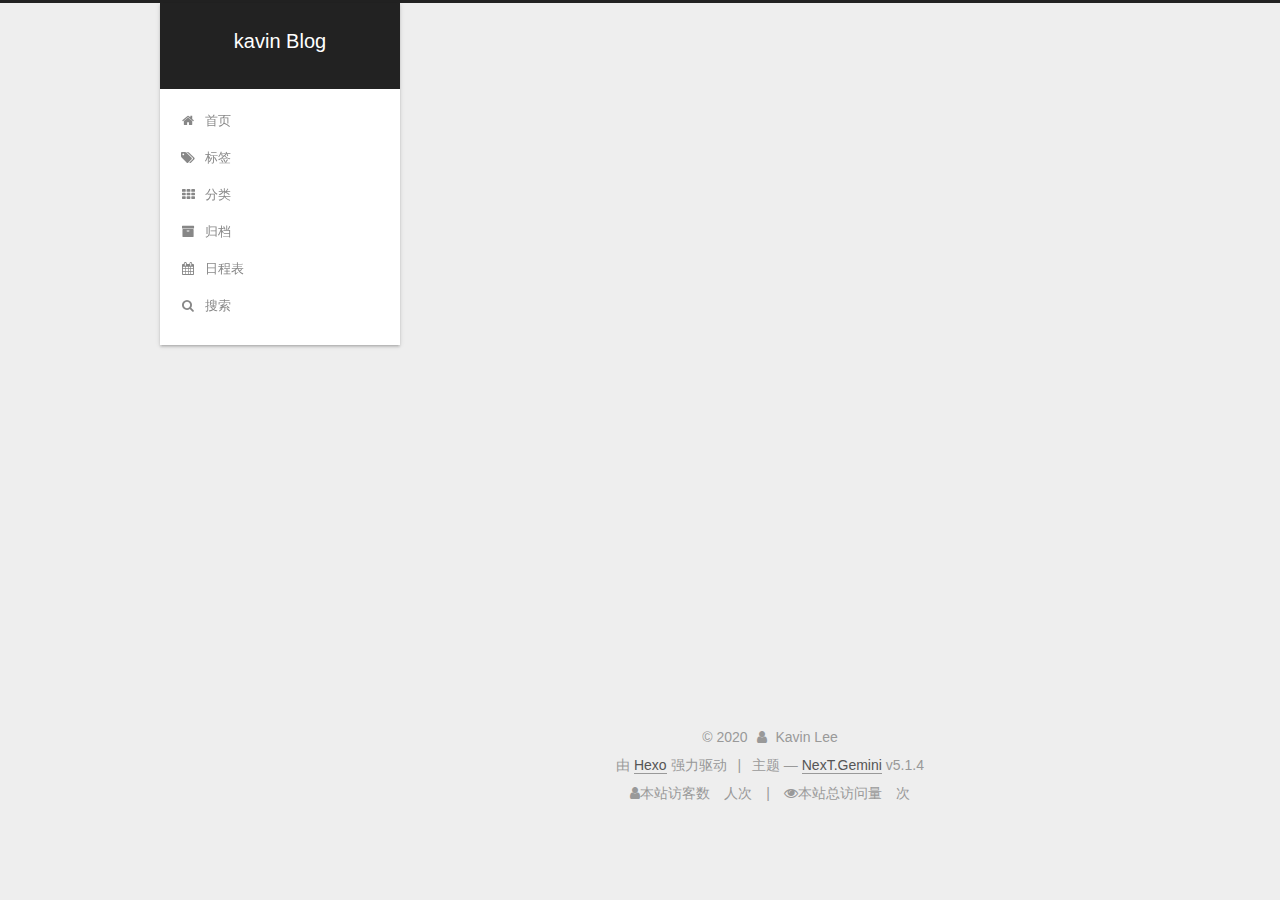
==== commit 8bc1e97e: "Site updated: 2020-07-19 23:02:24" ====
--- a/index.html
+++ b/index.html
@@ -97,7 +97,7 @@
     root: '/',
     scheme: 'Gemini',
     version: '5.1.4',
-    sidebar: {"position":"left","display":"post","offset":12,"b2t":false,"scrollpercent":false,"onmobile":false},
+    sidebar: {"position":"left","display":"always","offset":12,"b2t":false,"scrollpercent":false,"onmobile":false},
     fancybox: true,
     tabs: true,
     motion: {"enable":true,"async":false,"transition":{"post_block":"fadeIn","post_header":"slideDownIn","post_body":"slideDownIn","coll_header":"slideLeftIn","sidebar":"slideUpIn"}},
@@ -230,9 +230,43 @@
       
 
       
+        <li class="menu-item menu-item-search">
+          
+            <a href="javascript:;" class="popup-trigger">
+          
+            
+              <i class="menu-item-icon fa fa-search fa-fw"></i> <br />
+            
+            搜索
+          </a>
+        </li>
+      
     </ul>
   
 
+  
+    <div class="site-search">
+      
+  <div class="popup search-popup local-search-popup">
+  <div class="local-search-header clearfix">
+    <span class="search-icon">
+      <i class="fa fa-search"></i>
+    </span>
+    <span class="popup-btn-close">
+      <i class="fa fa-times-circle"></i>
+    </span>
+    <div class="local-search-input-wrapper">
+      <input autocomplete="off"
+             placeholder="搜索..." spellcheck="false"
+             type="text" id="local-search-input">
+    </div>
+  </div>
+  <div id="local-search-result"></div>
+</div>
+
+
+
+    </div>
   
 </nav>
 
@@ -266,7 +300,7 @@
     <span hidden itemprop="author" itemscope itemtype="http://schema.org/Person">
       <meta itemprop="name" content="Kavin Lee">
       <meta itemprop="description" content="">
-      <meta itemprop="image" content="/images/avatar.gif">
+      <meta itemprop="image" content="/images/avatar.png">
     </span>
 
     <span hidden itemprop="publisher" itemscope itemtype="http://schema.org/Organization">
@@ -332,21 +366,15 @@
       
         
           
-            <p>Welcome to <a href="https://hexo.io/" target="_blank" rel="noopener">Hexo</a>! This is your very first post. Check <a href="https://hexo.io/docs/" target="_blank" rel="noopener">documentation</a> for more info. If you get any problems when using Hexo, you can find the answer in <a href="https://hexo.io/docs/troubleshooting.html" target="_blank" rel="noopener">troubleshooting</a> or you can ask me on <a href="https://github.com/hexojs/hexo/issues" target="_blank" rel="noopener">GitHub</a>.</p>
-<h2 id="Quick-Start"><a href="#Quick-Start" class="headerlink" title="Quick Start"></a>Quick Start</h2><h3 id="Create-a-new-post"><a href="#Create-a-new-post" class="headerlink" title="Create a new post"></a>Create a new post</h3><figure class="highlight bash"><table><tr><td class="gutter"><pre><span class="line">1</span><br></pre></td><td class="code"><pre><span class="line">$ hexo new <span class="string">"My New Post"</span></span><br></pre></td></tr></table></figure>
-
-<p>More info: <a href="https://hexo.io/docs/writing.html" target="_blank" rel="noopener">Writing</a></p>
-<h3 id="Run-server"><a href="#Run-server" class="headerlink" title="Run server"></a>Run server</h3><figure class="highlight bash"><table><tr><td class="gutter"><pre><span class="line">1</span><br></pre></td><td class="code"><pre><span class="line">$ hexo server</span><br></pre></td></tr></table></figure>
-
-<p>More info: <a href="https://hexo.io/docs/server.html" target="_blank" rel="noopener">Server</a></p>
-<h3 id="Generate-static-files"><a href="#Generate-static-files" class="headerlink" title="Generate static files"></a>Generate static files</h3><figure class="highlight bash"><table><tr><td class="gutter"><pre><span class="line">1</span><br></pre></td><td class="code"><pre><span class="line">$ hexo generate</span><br></pre></td></tr></table></figure>
-
-<p>More info: <a href="https://hexo.io/docs/generating.html" target="_blank" rel="noopener">Generating</a></p>
-<h3 id="Deploy-to-remote-sites"><a href="#Deploy-to-remote-sites" class="headerlink" title="Deploy to remote sites"></a>Deploy to remote sites</h3><figure class="highlight bash"><table><tr><td class="gutter"><pre><span class="line">1</span><br></pre></td><td class="code"><pre><span class="line">$ hexo deploy</span><br></pre></td></tr></table></figure>
-
-<p>More info: <a href="https://hexo.io/docs/one-command-deployment.html" target="_blank" rel="noopener">Deployment</a></p>
-
-          
+          Welcome to Hexo! This is your very first post. Check documentation for more info. If you get any problems when using Hexo, you can find the answer in 
+          ...
+          <!--noindex-->
+          <div class="post-button text-center">
+            <a class="btn" href="/2020/07/19/hello-world/#more" rel="contents">
+              阅读全文 &raquo;
+            </a>
+          </div>
+          <!--/noindex-->
         
       
     </div>
@@ -414,6 +442,10 @@
       <section class="site-overview-wrap sidebar-panel sidebar-panel-active">
         <div class="site-overview">
           <div class="site-author motion-element" itemprop="author" itemscope itemtype="http://schema.org/Person">
+            
+              <img class="site-author-image" itemprop="image"
+                src="/images/avatar.png"
+                alt="Kavin Lee" />
             
               <p class="site-author-name" itemprop="name">Kavin Lee</p>
               <p class="site-description motion-element" itemprop="description">Everything from life</p>
@@ -663,6 +695,323 @@
 
   
 
+  <script type="text/javascript">
+    // Popup Window;
+    var isfetched = false;
+    var isXml = true;
+    // Search DB path;
+    var search_path = "search.xml";
+    if (search_path.length === 0) {
+      search_path = "search.xml";
+    } else if (/json$/i.test(search_path)) {
+      isXml = false;
+    }
+    var path = "/" + search_path;
+    // monitor main search box;
+
+    var onPopupClose = function (e) {
+      $('.popup').hide();
+      $('#local-search-input').val('');
+      $('.search-result-list').remove();
+      $('#no-result').remove();
+      $(".local-search-pop-overlay").remove();
+      $('body').css('overflow', '');
+    }
+
+    function proceedsearch() {
+      $("body")
+        .append('<div class="search-popup-overlay local-search-pop-overlay"></div>')
+        .css('overflow', 'hidden');
+      $('.search-popup-overlay').click(onPopupClose);
+      $('.popup').toggle();
+      var $localSearchInput = $('#local-search-input');
+      $localSearchInput.attr("autocapitalize", "none");
+      $localSearchInput.attr("autocorrect", "off");
+      $localSearchInput.focus();
+    }
+
+    // search function;
+    var searchFunc = function(path, search_id, content_id) {
+      'use strict';
+
+      // start loading animation
+      $("body")
+        .append('<div class="search-popup-overlay local-search-pop-overlay">' +
+          '<div id="search-loading-icon">' +
+          '<i class="fa fa-spinner fa-pulse fa-5x fa-fw"></i>' +
+          '</div>' +
+          '</div>')
+        .css('overflow', 'hidden');
+      $("#search-loading-icon").css('margin', '20% auto 0 auto').css('text-align', 'center');
+
+      $.ajax({
+        url: path,
+        dataType: isXml ? "xml" : "json",
+        async: true,
+        success: function(res) {
+          // get the contents from search data
+          isfetched = true;
+          $('.popup').detach().appendTo('.header-inner');
+          var datas = isXml ? $("entry", res).map(function() {
+            return {
+              title: $("title", this).text(),
+              content: $("content",this).text(),
+              url: $("url" , this).text()
+            };
+          }).get() : res;
+          var input = document.getElementById(search_id);
+          var resultContent = document.getElementById(content_id);
+          var inputEventFunction = function() {
+            var searchText = input.value.trim().toLowerCase();
+            var keywords = searchText.split(/[\s\-]+/);
+            if (keywords.length > 1) {
+              keywords.push(searchText);
+            }
+            var resultItems = [];
+            if (searchText.length > 0) {
+              // perform local searching
+              datas.forEach(function(data) {
+                var isMatch = false;
+                var hitCount = 0;
+                var searchTextCount = 0;
+                var title = data.title.trim();
+                var titleInLowerCase = title.toLowerCase();
+                var content = data.content.trim().replace(/<[^>]+>/g,"");
+                var contentInLowerCase = content.toLowerCase();
+                var articleUrl = decodeURIComponent(data.url);
+                var indexOfTitle = [];
+                var indexOfContent = [];
+                // only match articles with not empty titles
+                if(title != '') {
+                  keywords.forEach(function(keyword) {
+                    function getIndexByWord(word, text, caseSensitive) {
+                      var wordLen = word.length;
+                      if (wordLen === 0) {
+                        return [];
+                      }
+                      var startPosition = 0, position = [], index = [];
+                      if (!caseSensitive) {
+                        text = text.toLowerCase();
+                        word = word.toLowerCase();
+                      }
+                      while ((position = text.indexOf(word, startPosition)) > -1) {
+                        index.push({position: position, word: word});
+                        startPosition = position + wordLen;
+                      }
+                      return index;
+                    }
+
+                    indexOfTitle = indexOfTitle.concat(getIndexByWord(keyword, titleInLowerCase, false));
+                    indexOfContent = indexOfContent.concat(getIndexByWord(keyword, contentInLowerCase, false));
+                  });
+                  if (indexOfTitle.length > 0 || indexOfContent.length > 0) {
+                    isMatch = true;
+                    hitCount = indexOfTitle.length + indexOfContent.length;
+                  }
+                }
+
+                // show search results
+
+                if (isMatch) {
+                  // sort index by position of keyword
+
+                  [indexOfTitle, indexOfContent].forEach(function (index) {
+                    index.sort(function (itemLeft, itemRight) {
+                      if (itemRight.position !== itemLeft.position) {
+                        return itemRight.position - itemLeft.position;
+                      } else {
+                        return itemLeft.word.length - itemRight.word.length;
+                      }
+                    });
+                  });
+
+                  // merge hits into slices
+
+                  function mergeIntoSlice(text, start, end, index) {
+                    var item = index[index.length - 1];
+                    var position = item.position;
+                    var word = item.word;
+                    var hits = [];
+                    var searchTextCountInSlice = 0;
+                    while (position + word.length <= end && index.length != 0) {
+                      if (word === searchText) {
+                        searchTextCountInSlice++;
+                      }
+                      hits.push({position: position, length: word.length});
+                      var wordEnd = position + word.length;
+
+                      // move to next position of hit
+
+                      index.pop();
+                      while (index.length != 0) {
+                        item = index[index.length - 1];
+                        position = item.position;
+                        word = item.word;
+                        if (wordEnd > position) {
+                          index.pop();
+                        } else {
+                          break;
+                        }
+                      }
+                    }
+                    searchTextCount += searchTextCountInSlice;
+                    return {
+                      hits: hits,
+                      start: start,
+                      end: end,
+                      searchTextCount: searchTextCountInSlice
+                    };
+                  }
+
+                  var slicesOfTitle = [];
+                  if (indexOfTitle.length != 0) {
+                    slicesOfTitle.push(mergeIntoSlice(title, 0, title.length, indexOfTitle));
+                  }
+
+                  var slicesOfContent = [];
+                  while (indexOfContent.length != 0) {
+                    var item = indexOfContent[indexOfContent.length - 1];
+                    var position = item.position;
+                    var word = item.word;
+                    // cut out 100 characters
+                    var start = position - 20;
+                    var end = position + 80;
+                    if(start < 0){
+                      start = 0;
+                    }
+                    if (end < position + word.length) {
+                      end = position + word.length;
+                    }
+                    if(end > content.length){
+                      end = content.length;
+                    }
+                    slicesOfContent.push(mergeIntoSlice(content, start, end, indexOfContent));
+                  }
+
+                  // sort slices in content by search text's count and hits' count
+
+                  slicesOfContent.sort(function (sliceLeft, sliceRight) {
+                    if (sliceLeft.searchTextCount !== sliceRight.searchTextCount) {
+                      return sliceRight.searchTextCount - sliceLeft.searchTextCount;
+                    } else if (sliceLeft.hits.length !== sliceRight.hits.length) {
+                      return sliceRight.hits.length - sliceLeft.hits.length;
+                    } else {
+                      return sliceLeft.start - sliceRight.start;
+                    }
+                  });
+
+                  // select top N slices in content
+
+                  var upperBound = parseInt('1');
+                  if (upperBound >= 0) {
+                    slicesOfContent = slicesOfContent.slice(0, upperBound);
+                  }
+
+                  // highlight title and content
+
+                  function highlightKeyword(text, slice) {
+                    var result = '';
+                    var prevEnd = slice.start;
+                    slice.hits.forEach(function (hit) {
+                      result += text.substring(prevEnd, hit.position);
+                      var end = hit.position + hit.length;
+                      result += '<b class="search-keyword">' + text.substring(hit.position, end) + '</b>';
+                      prevEnd = end;
+                    });
+                    result += text.substring(prevEnd, slice.end);
+                    return result;
+                  }
+
+                  var resultItem = '';
+
+                  if (slicesOfTitle.length != 0) {
+                    resultItem += "<li><a href='" + articleUrl + "' class='search-result-title'>" + highlightKeyword(title, slicesOfTitle[0]) + "</a>";
+                  } else {
+                    resultItem += "<li><a href='" + articleUrl + "' class='search-result-title'>" + title + "</a>";
+                  }
+
+                  slicesOfContent.forEach(function (slice) {
+                    resultItem += "<a href='" + articleUrl + "'>" +
+                      "<p class=\"search-result\">" + highlightKeyword(content, slice) +
+                      "...</p>" + "</a>";
+                  });
+
+                  resultItem += "</li>";
+                  resultItems.push({
+                    item: resultItem,
+                    searchTextCount: searchTextCount,
+                    hitCount: hitCount,
+                    id: resultItems.length
+                  });
+                }
+              })
+            };
+            if (keywords.length === 1 && keywords[0] === "") {
+              resultContent.innerHTML = '<div id="no-result"><i class="fa fa-search fa-5x" /></div>'
+            } else if (resultItems.length === 0) {
+              resultContent.innerHTML = '<div id="no-result"><i class="fa fa-frown-o fa-5x" /></div>'
+            } else {
+              resultItems.sort(function (resultLeft, resultRight) {
+                if (resultLeft.searchTextCount !== resultRight.searchTextCount) {
+                  return resultRight.searchTextCount - resultLeft.searchTextCount;
+                } else if (resultLeft.hitCount !== resultRight.hitCount) {
+                  return resultRight.hitCount - resultLeft.hitCount;
+                } else {
+                  return resultRight.id - resultLeft.id;
+                }
+              });
+              var searchResultList = '<ul class=\"search-result-list\">';
+              resultItems.forEach(function (result) {
+                searchResultList += result.item;
+              })
+              searchResultList += "</ul>";
+              resultContent.innerHTML = searchResultList;
+            }
+          }
+
+          if ('auto' === 'auto') {
+            input.addEventListener('input', inputEventFunction);
+          } else {
+            $('.search-icon').click(inputEventFunction);
+            input.addEventListener('keypress', function (event) {
+              if (event.keyCode === 13) {
+                inputEventFunction();
+              }
+            });
+          }
+
+          // remove loading animation
+          $(".local-search-pop-overlay").remove();
+          $('body').css('overflow', '');
+
+          proceedsearch();
+        }
+      });
+    }
+
+    // handle and trigger popup window;
+    $('.popup-trigger').click(function(e) {
+      e.stopPropagation();
+      if (isfetched === false) {
+        searchFunc(path, 'local-search-input', 'local-search-result');
+      } else {
+        proceedsearch();
+      };
+    });
+
+    $('.popup-btn-close').click(onPopupClose);
+    $('.popup').click(function(e){
+      e.stopPropagation();
+    });
+    $(document).on('keyup', function (event) {
+      var shouldDismissSearchPopup = event.which === 27 &&
+        $('.search-popup').is(':visible');
+      if (shouldDismissSearchPopup) {
+        onPopupClose();
+      }
+    });
+  </script>
+
 
 
 
--- a/css/main.css
+++ b/css/main.css
@@ -1823,7 +1823,7 @@
   width: 4px;
   height: 4px;
   border-radius: 50%;
-  background: #9081e3;
+  background: #b31794;
 }
 .links-of-blogroll {
   font-size: 13px;
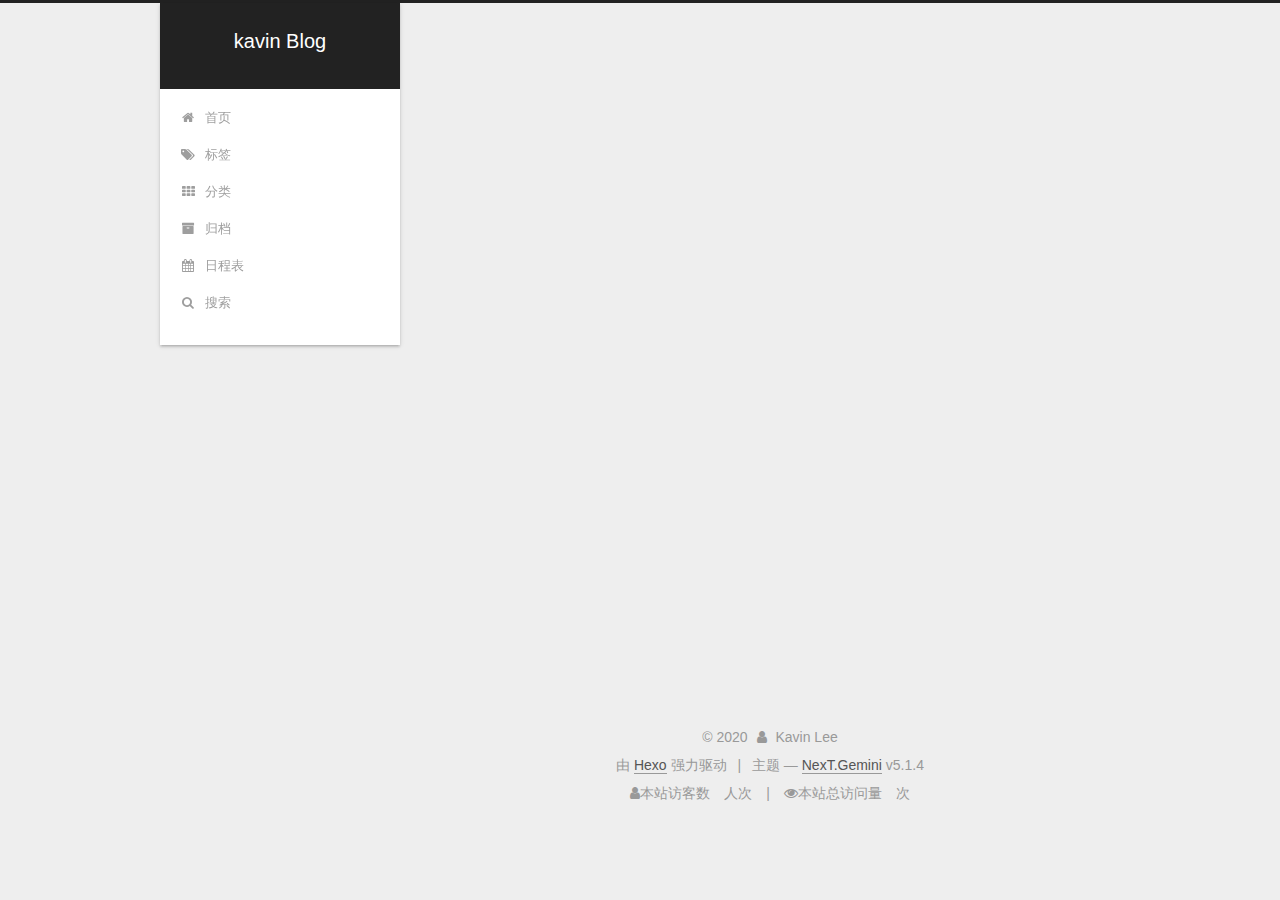
==== commit 651f1b62: "Site updated: 2020-07-19 23:09:13" ====
--- a/index.html
+++ b/index.html
@@ -332,7 +332,19 @@
             
 
             
-
+              <span class="post-meta-divider">|</span>
+            
+
+            
+              <span class="post-meta-item-icon">
+                <i class="fa fa-calendar-check-o"></i>
+              </span>
+              
+                <span class="post-meta-item-text">更新于&#58;</span>
+              
+              <time title="更新于" itemprop="dateModified" datetime="2020-07-19T20:09:00+08:00">
+                2020-07-19
+              </time>
             
           </span>
 
@@ -347,6 +359,37 @@
 
           
 
+          
+            <div class="post-wordcount">
+              
+                
+                <span class="post-meta-item-icon">
+                  <i class="fa fa-file-word-o"></i>
+                </span>
+                
+                  <span class="post-meta-item-text">字数统计&#58;</span>
+                
+                <span title="字数统计">
+                  73
+                </span>
+              
+
+              
+                <span class="post-meta-divider">|</span>
+              
+
+              
+                <span class="post-meta-item-icon">
+                  <i class="fa fa-clock-o"></i>
+                </span>
+                
+                  <span class="post-meta-item-text">阅读时长 &asymp;</span>
+                
+                <span title="阅读时长">
+                  1
+                </span>
+              
+            </div>
           
 
           
--- a/css/main.css
+++ b/css/main.css
@@ -1823,7 +1823,7 @@
   width: 4px;
   height: 4px;
   border-radius: 50%;
-  background: #b31794;
+  background: #eea64d;
 }
 .links-of-blogroll {
   font-size: 13px;
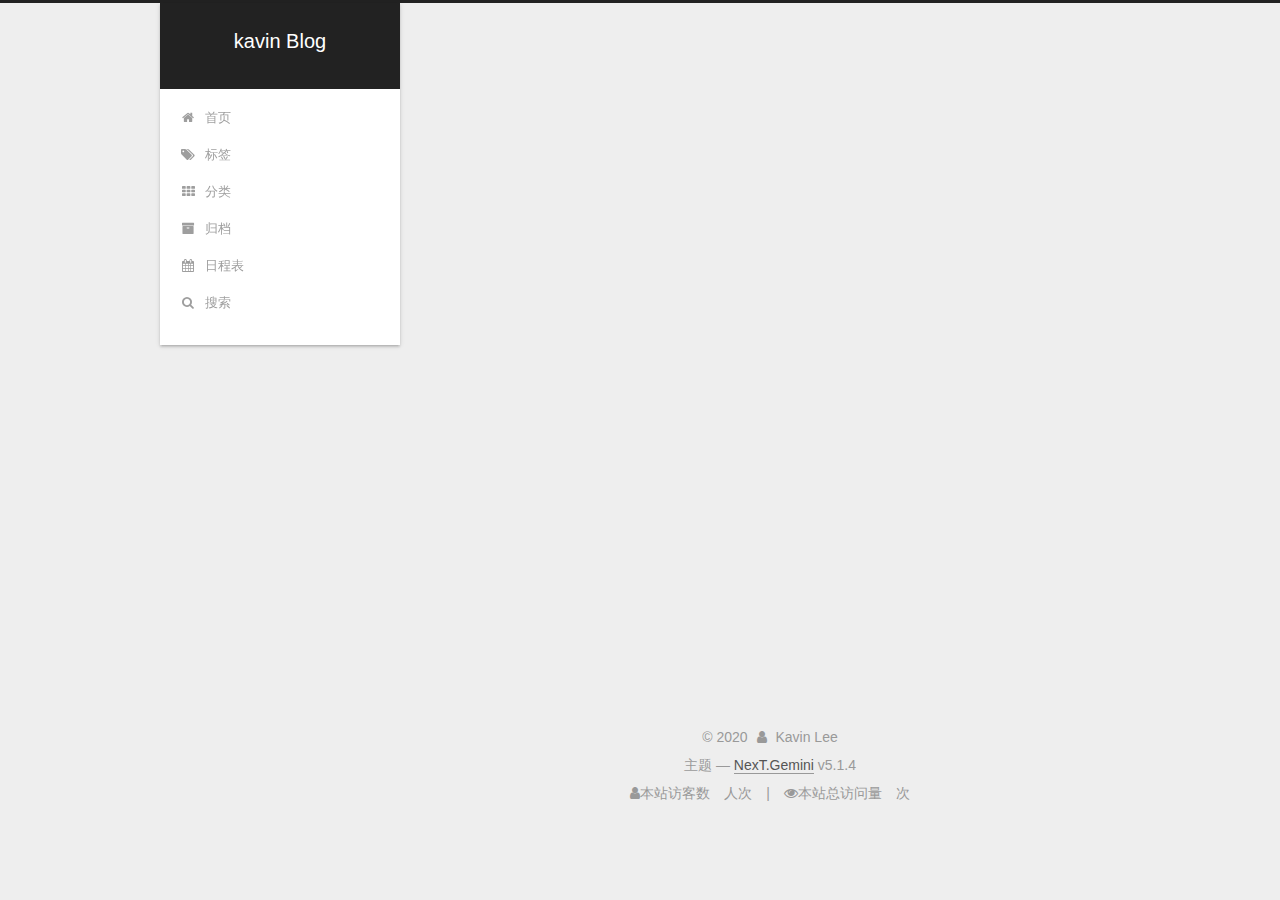
==== commit db425695: "Site updated: 2020-07-19 23:15:11" ====
--- a/index.html
+++ b/index.html
@@ -559,11 +559,7 @@
 </div>
 
 
-  <div class="powered-by">由 <a class="theme-link" target="_blank" href="https://hexo.io">Hexo</a> 强力驱动</div>
-
-
-
-  <span class="post-meta-divider">|</span>
+
 
 
 
@@ -578,7 +574,7 @@
 
   
     <span class="site-uv">
-      <i class="fa fa-user">本站访客数</i>
+      <i class="fa fa-user"></i>本站访客数
       <span class="busuanzi-value" id="busuanzi_value_site_uv"></span>
       人次
     </span>
@@ -586,7 +582,7 @@
 
   
     <span class="site-pv">
-      <i class="fa fa-eye">本站总访问量</i>
+      <i class="fa fa-eye"></i>本站总访问量
       <span class="busuanzi-value" id="busuanzi_value_site_pv"></span>
       次
     </span>
--- a/css/main.css
+++ b/css/main.css
@@ -1823,7 +1823,7 @@
   width: 4px;
   height: 4px;
   border-radius: 50%;
-  background: #eea64d;
+  background: #fff750;
 }
 .links-of-blogroll {
   font-size: 13px;
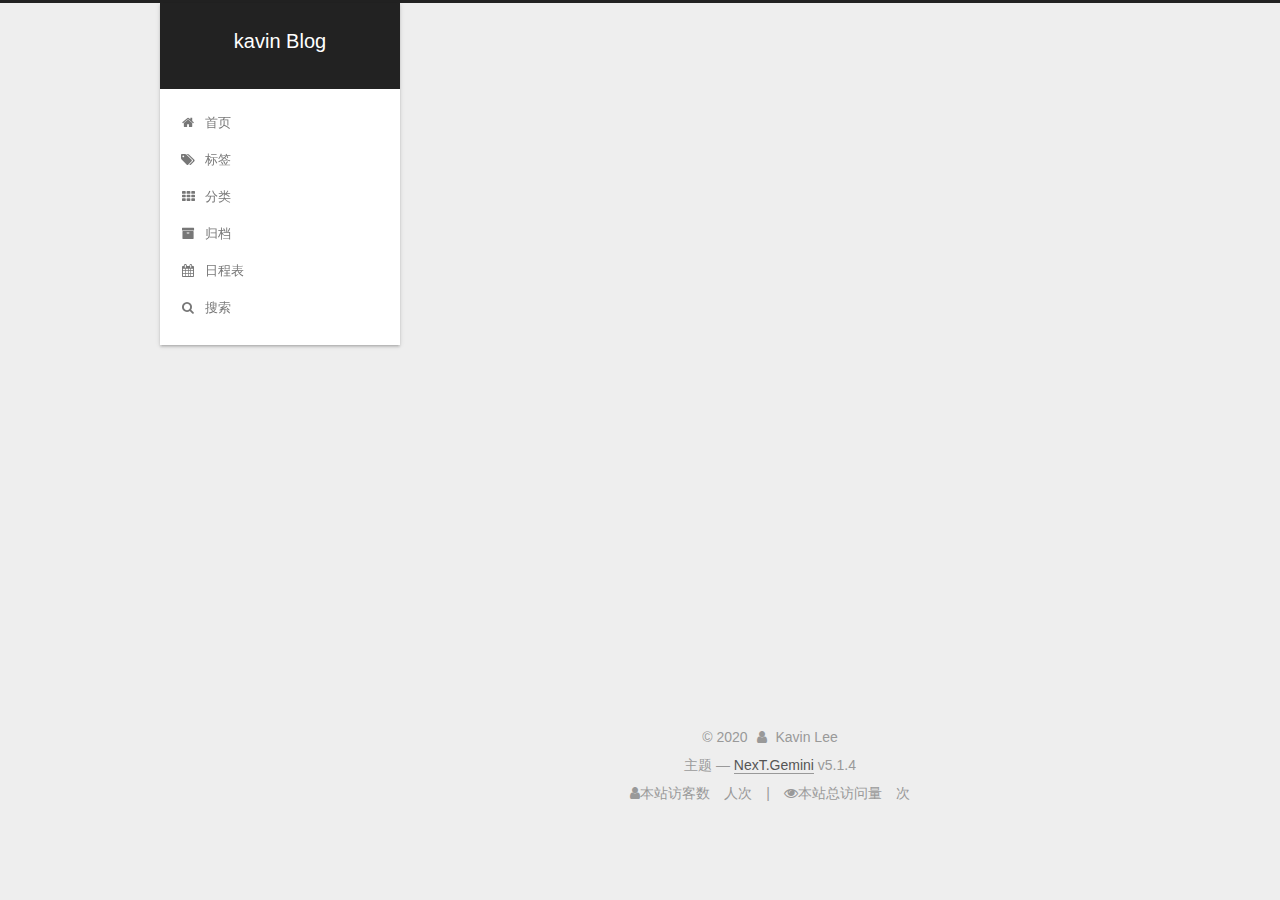
==== commit bd613203: "Site updated: 2020-07-20 18:24:24" ====
--- a/index.html
+++ b/index.html
@@ -295,7 +295,7 @@
   
   
   <div class="post-block">
-    <link itemprop="mainEntityOfPage" href="http://yoursite.com/2020/07/19/hello-world/">
+    <link itemprop="mainEntityOfPage" href="http://yoursite.com/2020/07/20/%E6%88%91%E7%9A%84%E5%8D%9A%E5%AE%A2/">
 
     <span hidden itemprop="author" itemscope itemtype="http://schema.org/Person">
       <meta itemprop="name" content="Kavin Lee">
@@ -314,7 +314,7 @@
         
           <h1 class="post-title" itemprop="name headline">
                 
-                <a class="post-title-link" href="/2020/07/19/hello-world/" itemprop="url">Hello World</a></h1>
+                <a class="post-title-link" href="/2020/07/20/%E6%88%91%E7%9A%84%E5%8D%9A%E5%AE%A2/" itemprop="url">我的博客</a></h1>
         
 
         <div class="post-meta">
@@ -326,8 +326,8 @@
               
                 <span class="post-meta-item-text">发表于</span>
               
-              <time title="创建于" itemprop="dateCreated datePublished" datetime="2020-07-19T20:09:00+08:00">
-                2020-07-19
+              <time title="创建于" itemprop="dateCreated datePublished" datetime="2020-07-20T18:23:11+08:00">
+                2020-07-20
               </time>
             
 
@@ -342,8 +342,8 @@
               
                 <span class="post-meta-item-text">更新于&#58;</span>
               
-              <time title="更新于" itemprop="dateModified" datetime="2020-07-19T20:09:00+08:00">
-                2020-07-19
+              <time title="更新于" itemprop="dateModified" datetime="2020-07-20T18:24:03+08:00">
+                2020-07-20
               </time>
             
           </span>
@@ -370,7 +370,7 @@
                   <span class="post-meta-item-text">字数统计&#58;</span>
                 
                 <span title="字数统计">
-                  73
+                  13
                 </span>
               
 
@@ -409,11 +409,12 @@
       
         
           
-          Welcome to Hexo! This is your very first post. Check documentation for more info. If you get any problems when using Hexo, you can find the answer in 
-          ...
+          今天，我将我的博客搭建成功了。。。
+
+          
           <!--noindex-->
           <div class="post-button text-center">
-            <a class="btn" href="/2020/07/19/hello-world/#more" rel="contents">
+            <a class="btn" href="/2020/07/20/%E6%88%91%E7%9A%84%E5%8D%9A%E5%AE%A2/#more" rel="contents">
               阅读全文 &raquo;
             </a>
           </div>
@@ -509,6 +510,15 @@
 
             
 
+            
+              
+              
+              <div class="site-state-item site-state-tags">
+                <a href="/tags/index.html">
+                  <span class="site-state-item-count">1</span>
+                  <span class="site-state-item-name">标签</span>
+                </a>
+              </div>
             
 
           </nav>
--- a/css/main.css
+++ b/css/main.css
@@ -1659,6 +1659,57 @@
 .rtl.post-title {
   font-family: UKIJ Ekran;
 }
+.my_post_copyright {
+  width: 85%;
+  max-width: 45em;
+  margin: 2.8em auto 0;
+  padding: 0.5em 1em;
+  border: 1px solid #d3d3d3;
+  font-size: 0.93rem;
+  line-height: 1.6em;
+  word-break: break-all;
+  background: rgba(255,255,255,0.4);
+}
+.my_post_copyright p {
+  margin: 0;
+}
+.my_post_copyright span {
+  display: inline-block;
+  width: 5.2em;
+  color: #b5b5b5;
+  font-weight: bold;
+}
+.my_post_copyright .raw {
+  margin-left: 1em;
+  width: 5em;
+}
+.my_post_copyright a {
+  color: #808080;
+  border-bottom: 0;
+}
+.my_post_copyright a:hover {
+  color: #a3d2a3;
+  text-decoration: underline;
+}
+.my_post_copyright:hover .fa-clipboard {
+  color: #000;
+}
+.my_post_copyright .post-url:hover {
+  font-weight: normal;
+}
+.my_post_copyright .copy-path {
+  margin-left: 1em;
+  width: 1em;
+}
+@media (max-width: 767px) {
+  .my_post_copyright .copy-path {
+    display: none;
+  }
+}
+.my_post_copyright .copy-path:hover {
+  color: #808080;
+  cursor: pointer;
+}
 .sidebar {
   position: fixed;
   right: 0;
@@ -1823,7 +1874,7 @@
   width: 4px;
   height: 4px;
   border-radius: 50%;
-  background: #fff750;
+  background: #0bffff;
 }
 .links-of-blogroll {
   font-size: 13px;
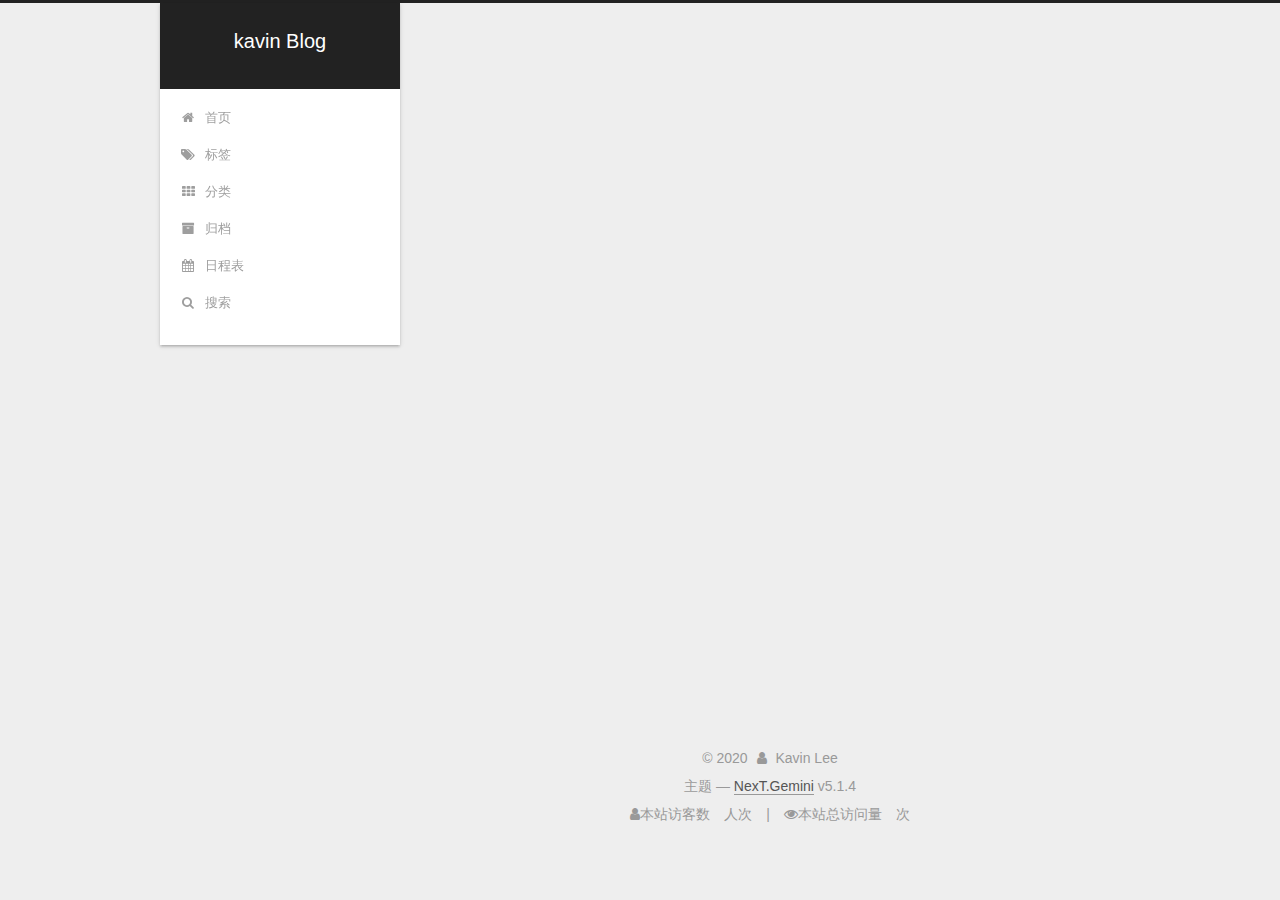
==== commit bf8cb8ac: "Site updated: 2020-08-01 09:46:38" ====
--- a/index.html
+++ b/index.html
@@ -295,6 +295,177 @@
   
   
   <div class="post-block">
+    <link itemprop="mainEntityOfPage" href="http://yoursite.com/2020/08/01/Docker%E7%9A%84%E5%AE%89%E8%A3%85/">
+
+    <span hidden itemprop="author" itemscope itemtype="http://schema.org/Person">
+      <meta itemprop="name" content="Kavin Lee">
+      <meta itemprop="description" content="">
+      <meta itemprop="image" content="/images/avatar.png">
+    </span>
+
+    <span hidden itemprop="publisher" itemscope itemtype="http://schema.org/Organization">
+      <meta itemprop="name" content="kavin Blog">
+    </span>
+
+    
+      <header class="post-header">
+
+        
+        
+          <h1 class="post-title" itemprop="name headline">
+                
+                <a class="post-title-link" href="/2020/08/01/Docker%E7%9A%84%E5%AE%89%E8%A3%85/" itemprop="url">Docker的安装</a></h1>
+        
+
+        <div class="post-meta">
+          <span class="post-time">
+            
+              <span class="post-meta-item-icon">
+                <i class="fa fa-calendar-o"></i>
+              </span>
+              
+                <span class="post-meta-item-text">发表于</span>
+              
+              <time title="创建于" itemprop="dateCreated datePublished" datetime="2020-08-01T09:14:03+08:00">
+                2020-08-01
+              </time>
+            
+
+            
+              <span class="post-meta-divider">|</span>
+            
+
+            
+              <span class="post-meta-item-icon">
+                <i class="fa fa-calendar-check-o"></i>
+              </span>
+              
+                <span class="post-meta-item-text">更新于&#58;</span>
+              
+              <time title="更新于" itemprop="dateModified" datetime="2020-08-01T09:46:10+08:00">
+                2020-08-01
+              </time>
+            
+          </span>
+
+          
+
+          
+            
+          
+
+          
+          
+
+          
+
+          
+            <div class="post-wordcount">
+              
+                
+                <span class="post-meta-item-icon">
+                  <i class="fa fa-file-word-o"></i>
+                </span>
+                
+                  <span class="post-meta-item-text">字数统计&#58;</span>
+                
+                <span title="字数统计">
+                  813
+                </span>
+              
+
+              
+                <span class="post-meta-divider">|</span>
+              
+
+              
+                <span class="post-meta-item-icon">
+                  <i class="fa fa-clock-o"></i>
+                </span>
+                
+                  <span class="post-meta-item-text">阅读时长 &asymp;</span>
+                
+                <span title="阅读时长">
+                  3
+                </span>
+              
+            </div>
+          
+
+          
+
+        </div>
+      </header>
+    
+
+    
+    
+    
+    <div class="post-body" itemprop="articleBody">
+
+      
+      
+
+      
+        
+          
+          [TOC]
+ubuntu20.04 LTS安装docker的方法步骤这篇文章主要介绍了ubuntu20.04 LTS安装docker的方法步骤，文中通过示例代码介绍的非常详细，对大家的学习或者工作具有一定的参考学习价值，需要的朋友们下面咱们一起学习学习吧
+零：卸载旧版本Docker 的旧版本被称为 
+          ...
+          <!--noindex-->
+          <div class="post-button text-center">
+            <a class="btn" href="/2020/08/01/Docker%E7%9A%84%E5%AE%89%E8%A3%85/#more" rel="contents">
+              阅读全文 &raquo;
+            </a>
+          </div>
+          <!--/noindex-->
+        
+      
+    </div>
+    
+    
+    
+
+    
+
+    
+
+    
+
+    <footer class="post-footer">
+      
+
+      
+
+      
+
+      
+      
+        <div class="post-eof"></div>
+      
+    </footer>
+  </div>
+  
+  
+  
+  </article>
+
+
+    
+      
+
+  
+
+  
+  
+  
+
+  <article class="post post-type-normal" itemscope itemtype="http://schema.org/Article">
+  
+  
+  
+  <div class="post-block">
     <link itemprop="mainEntityOfPage" href="http://yoursite.com/2020/07/20/%E6%88%91%E7%9A%84%E5%8D%9A%E5%AE%A2/">
 
     <span hidden itemprop="author" itemscope itemtype="http://schema.org/Person">
@@ -502,7 +673,7 @@
               
                 <a href="/archives/">
               
-                  <span class="site-state-item-count">1</span>
+                  <span class="site-state-item-count">2</span>
                   <span class="site-state-item-name">日志</span>
                 </a>
               </div>
@@ -515,7 +686,7 @@
               
               <div class="site-state-item site-state-tags">
                 <a href="/tags/index.html">
-                  <span class="site-state-item-count">1</span>
+                  <span class="site-state-item-count">2</span>
                   <span class="site-state-item-name">标签</span>
                 </a>
               </div>
--- a/css/main.css
+++ b/css/main.css
@@ -1874,7 +1874,7 @@
   width: 4px;
   height: 4px;
   border-radius: 50%;
-  background: #0bffff;
+  background: #61a365;
 }
 .links-of-blogroll {
   font-size: 13px;
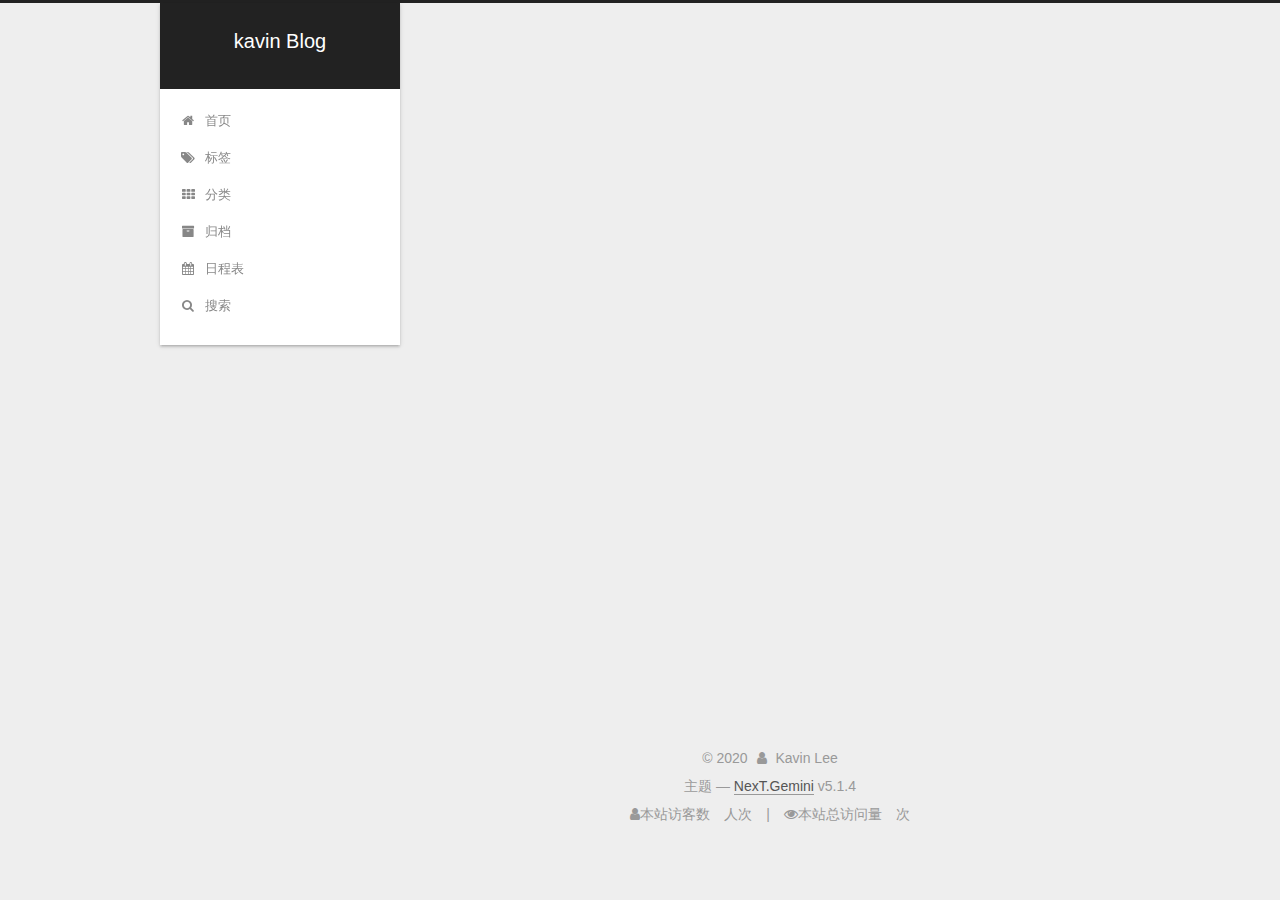
==== commit 8a246c1c: "Site updated: 2020-08-01 10:35:55" ====
--- a/index.html
+++ b/index.html
@@ -290,7 +290,7 @@
   
   
 
-  <article class="post post-type-normal" itemscope itemtype="http://schema.org/Article">
+  <article class="post post-type-Docker" itemscope itemtype="http://schema.org/Article">
   
   
   
@@ -342,7 +342,7 @@
               
                 <span class="post-meta-item-text">更新于&#58;</span>
               
-              <time title="更新于" itemprop="dateModified" datetime="2020-08-01T09:46:10+08:00">
+              <time title="更新于" itemprop="dateModified" datetime="2020-08-01T10:35:47+08:00">
                 2020-08-01
               </time>
             
--- a/css/main.css
+++ b/css/main.css
@@ -1874,7 +1874,7 @@
   width: 4px;
   height: 4px;
   border-radius: 50%;
-  background: #61a365;
+  background: #52ff21;
 }
 .links-of-blogroll {
   font-size: 13px;
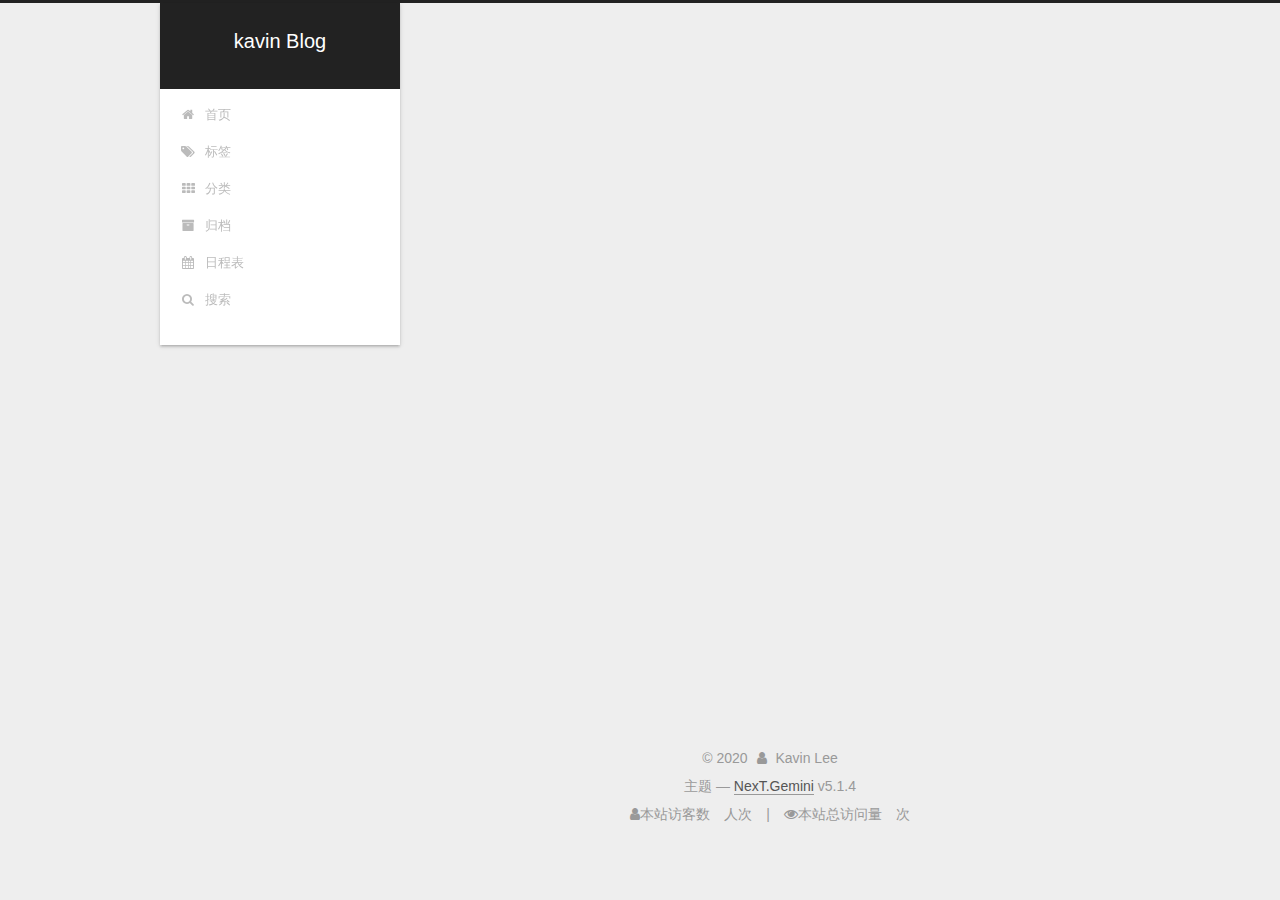
==== commit a8e7086f: "Site updated: 2020-08-01 11:14:22" ====
--- a/index.html
+++ b/index.html
@@ -290,7 +290,7 @@
   
   
 
-  <article class="post post-type-Docker" itemscope itemtype="http://schema.org/Article">
+  <article class="post post-type-normal" itemscope itemtype="http://schema.org/Article">
   
   
   
@@ -342,12 +342,34 @@
               
                 <span class="post-meta-item-text">更新于&#58;</span>
               
-              <time title="更新于" itemprop="dateModified" datetime="2020-08-01T10:35:47+08:00">
+              <time title="更新于" itemprop="dateModified" datetime="2020-08-01T11:14:10+08:00">
                 2020-08-01
               </time>
             
           </span>
 
+          
+            <span class="post-category" >
+            
+              <span class="post-meta-divider">|</span>
+            
+              <span class="post-meta-item-icon">
+                <i class="fa fa-folder-o"></i>
+              </span>
+              
+                <span class="post-meta-item-text">分类于</span>
+              
+              
+                <span itemprop="about" itemscope itemtype="http://schema.org/Thing">
+                  <a href="/categories/Docker/" itemprop="url" rel="index">
+                    <span itemprop="name">Docker</span>
+                  </a>
+                </span>
+
+                
+                
+              
+            </span>
           
 
           
@@ -679,6 +701,15 @@
               </div>
             
 
+            
+              
+              
+              <div class="site-state-item site-state-categories">
+                <a href="/categories/index.html">
+                  <span class="site-state-item-count">1</span>
+                  <span class="site-state-item-name">分类</span>
+                </a>
+              </div>
             
 
             
--- a/css/main.css
+++ b/css/main.css
@@ -1874,7 +1874,7 @@
   width: 4px;
   height: 4px;
   border-radius: 50%;
-  background: #52ff21;
+  background: #f6f;
 }
 .links-of-blogroll {
   font-size: 13px;
